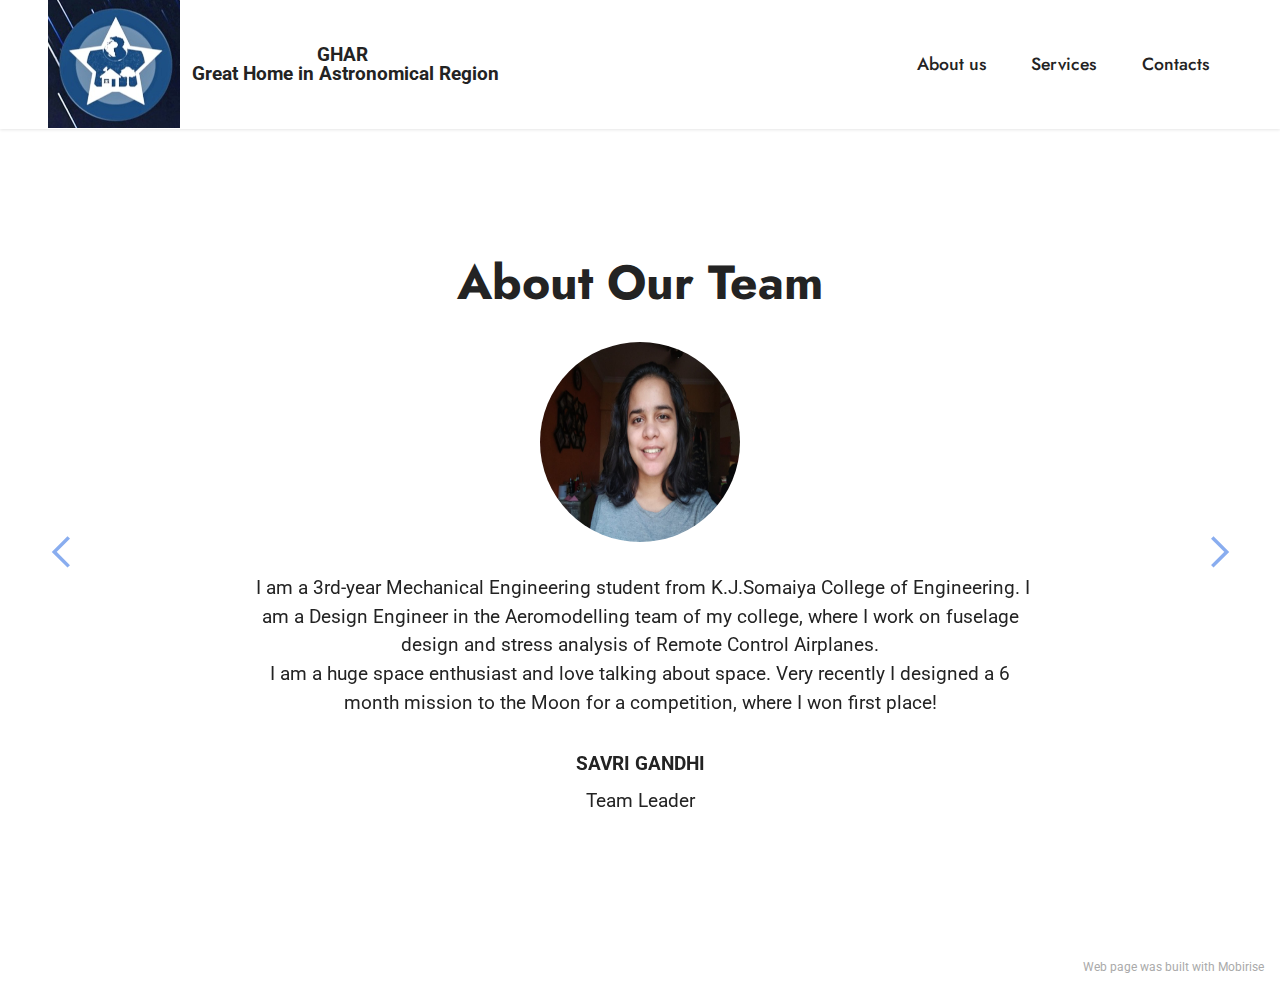
==== page1.html @ 43062a73 "first commit" ====
<!DOCTYPE html>
<html  >
<head>
  <!-- Site made with Mobirise Website Builder v5.1.4, https://mobirise.com -->
  <meta charset="UTF-8">
  <meta http-equiv="X-UA-Compatible" content="IE=edge">
  <meta name="generator" content="Mobirise v5.1.4, mobirise.com">
  <meta name="viewport" content="width=device-width, initial-scale=1, minimum-scale=1">
  <link rel="shortcut icon" href="assets/images/img-20200918.jpeg" type="image/x-icon">
  <meta name="description" content="">
  
  
  <title>About</title>
  <link rel="stylesheet" href="assets/web/assets/mobirise-icons2/mobirise2.css">
  <link rel="stylesheet" href="assets/tether/tether.min.css">
  <link rel="stylesheet" href="assets/bootstrap/css/bootstrap.min.css">
  <link rel="stylesheet" href="assets/bootstrap/css/bootstrap-grid.min.css">
  <link rel="stylesheet" href="assets/bootstrap/css/bootstrap-reboot.min.css">
  <link rel="stylesheet" href="assets/dropdown/css/style.css">
  <link rel="stylesheet" href="assets/socicon/css/styles.css">
  <link rel="stylesheet" href="assets/theme/css/style.css">
  <link rel="preload" as="style" href="assets/mobirise/css/mbr-additional.css"><link rel="stylesheet" href="assets/mobirise/css/mbr-additional.css" type="text/css">
  
  
  
  
</head>
<body>
  
  <section class="menu menu2 cid-scqDnvZBdP" once="menu" id="menu2-12">
    
    <nav class="navbar navbar-dropdown navbar-expand-lg">
        <div class="container-fluid">
            <div class="navbar-brand">
                <span class="navbar-logo">
                    <a href="index.html">
                        <img src="assets/images/img-20200918.jpeg" alt="Mobirise" style="height: 8rem;">
                    </a>
                </span>
                <span class="navbar-caption-wrap"><a class="navbar-caption text-black display-7" href="https://mobiri.se">&nbsp; &nbsp; &nbsp; &nbsp; &nbsp; &nbsp; &nbsp; &nbsp; &nbsp; &nbsp; &nbsp; &nbsp; &nbsp;GHAR<br>Great Home in Astronomical Region</a></span>
            </div>
            <button class="navbar-toggler" type="button" data-toggle="collapse" data-target="#navbarSupportedContent" aria-controls="navbarNavAltMarkup" aria-expanded="false" aria-label="Toggle navigation">
                <div class="hamburger">
                    <span></span>
                    <span></span>
                    <span></span>
                    <span></span>
                </div>
            </button>
            <div class="collapse navbar-collapse" id="navbarSupportedContent">
                <ul class="navbar-nav nav-dropdown nav-right" data-app-modern-menu="true"><li class="nav-item"><a class="nav-link link text-black text-primary display-4" href="page1.html">
                            About us</a></li>
                    <li class="nav-item"><a class="nav-link link text-black text-primary display-4" href="page4.html">
                            Services</a></li>
                    <li class="nav-item"><a class="nav-link link text-black text-primary display-4" href="page6.html">Contacts</a>
                    </li></ul>
                
                
            </div>
        </div>
    </nav>
</section>

<section class="testimonails3 carousel slide testimonials-slider cid-scqlFEYEal" data-interval="false" id="testimonials3-i">

    

    

    <div class="text-center container-fluid">
        <h3 class="mb-4 mbr-fonts-style display-2">
            <strong>About Our Team</strong></h3>

        <div class="carousel slide" role="listbox" data-pause="true" data-keyboard="false" data-ride="carousel" data-interval="8000">
            <div class="carousel-inner">
                
                
            <div class="carousel-item">
                    <div class="user col-md-8">
                        <div class="user_image">
                            <img src="assets/images/savri.jpeg" alt="">
                        </div>
                        <div class="user_text mb-4">
                            <p class="mbr-fonts-style display-7">&nbsp;I am a 3rd-year Mechanical Engineering student from K.J.Somaiya College of Engineering. I am a Design Engineer in the Aeromodelling team of my college, where I work on fuselage design and stress analysis of Remote Control Airplanes.
<br>I am a huge space enthusiast and love talking about space. Very recently I designed a 6 month mission to the Moon for a competition, where I won first place!</p>
                        </div>
                        <div class="user_name mbr-fonts-style mb-2 display-7"><strong>SAVRI GANDHI</strong></div>
                        <div class="user_desk mbr-fonts-style display-7">Team Leader</div>
                    </div>
                </div><div class="carousel-item">
                    <div class="user col-md-8">
                        <div class="user_image">
                            <img src="assets/images/shrishtee.jpg" alt="">
                        </div>
                        <div class="user_text mb-4">
                            <p class="mbr-fonts-style display-7">
                                Aerospace Engineer pass out from Jain University, Bangalore. I am an Ultimate Frisbee player and I had represented the Karnataka U22 team in 2017-18. Space has always been a fascinating subject for me and my reason behind choosing aerospace engineering. I love painting and reading and I recently started gardening too, as a hobby. I'm really looking forward to working with you guys and learn as many things as possible.
                            </p>
                        </div>
                        <div class="user_name mbr-fonts-style mb-2 display-7"><strong>SHRISHTEE DHARA</strong></div>
                        <div class="user_desk mbr-fonts-style display-7">Assistant Team Leader</div>
                    </div>
                </div><div class="carousel-item">
                    <div class="user col-md-8">
                        <div class="user_image">
                            <img src="assets/images/whatsapp-image-2020-09-19-at-11.09.50-am.jpeg" alt="">
                        </div>
                        <div class="user_text mb-4">
                            <p class="mbr-fonts-style display-7">
                                I'm an electrical and electronics engineering undergrad from GEC Thrissur. An auto enthusiast is passionate about Mathematics, Machine learning, International affairs, and Astronomy. I'm currently working on Autonomous Vehicle Research and is engaged in Tractor Design contest driven  by SAE India
                            </p>
                        </div>
                        <div class="user_name mbr-fonts-style mb-2 display-7"><strong>ABHIRAMI  K B</strong></div>
                        <div class="user_desk mbr-fonts-style display-7">Team Member
<div>
<span style="font-size: 1.2rem;">( Power Generation &amp; Distribution, Radiation Protection)</span></div></div>
                    </div>
                </div><div class="carousel-item">
                    <div class="user col-md-8">
                        <div class="user_image">
                            <img src="assets/images/arunava.jpeg" alt="">
                        </div>
                        <div class="user_text mb-4">
                            <p class="mbr-fonts-style display-7">
                                3rd-year Biotechnology Engg student from SRM Institute of Science and Technology, Chennai. I am specifically interested in Astrobiology and studying about ways to search for extraterrestrial life on other planets like Mars. I had been a member of a Rover Team in my university which takes part in rover competitions on Mars analogues like the MDRS research station at Utah. I will be excited to work on life support systems of space settlements in this internship. Really excited to work with u peeps!!
                            </p>
                        </div>
                        <div class="user_name mbr-fonts-style mb-2 display-7"><strong>ARUNAVA PODDAR</strong></div>
                        <div class="user_desk mbr-fonts-style display-7">Team Member
<div>
<span style="font-size: 1.2rem;">( ECLSS)</span></div></div>
                    </div>
                </div><div class="carousel-item">
                    <div class="user col-md-8">
                        <div class="user_image">
                            <img src="assets/images/ashish.jpg" alt="">
                        </div>
                        <div class="user_text mb-4">
                            <p class="mbr-fonts-style display-7">An engineering undergraduate persuing B.Tech&nbsp; From Shri G S Institute of Technology &amp; Science in Industrial &amp; Production engineering , Space enthusiast , Research fellow at Space Development Nexus Working On Inflatable Habitat Space as a Research Project, Space Coach at AFWERX.</p>
                        </div>
                        <div class="user_name mbr-fonts-style mb-2 display-7">
                            <strong>ASHISH SONI</strong></div>
                        <div class="user_desk mbr-fonts-style display-7">( Structure &amp; Material)</div>
                    </div>
                </div><div class="carousel-item">
                    <div class="user col-md-8">
                        <div class="user_image">
                            <img src="assets/images/chaithanya.jpeg" alt="">
                        </div>
                        <div class="user_text mb-4">
                            <p class="mbr-fonts-style display-7">
                                 Final year Aeronautical Engineering student from Dayananda Sagar College of Engineering. I always wanted to explore more about space and this is a great opportunity. I'm really excited to work with you guys!
                            </p>
                        </div>
                        <div class="user_name mbr-fonts-style mb-2 display-7"><strong>CHAITHANYA K J</strong></div>
                        <div class="user_desk mbr-fonts-style display-7">Team Member
<div>
<span style="font-size: 1.2rem;">( Design &amp; Modelling)</span></div></div>
                    </div>
                </div><div class="carousel-item">
                    <div class="user col-md-8">
                        <div class="user_image">
                            <img src="assets/images/ishan.jpg" alt="">
                        </div>
                        <div class="user_text mb-4">
                            <p class="mbr-fonts-style display-7">
                                3rd year aerospace engg. student of IITM, Chennai.Aerospace being my childhood dream, I would often wonder about a lot of things related to space, aircrafts, designing models and how the processes involved. In the past I have worked in two different drone based projects.Currently I'm working on - reconnaissance drone project, Flipkart GRiD 2.0 robotics challenge, Space settlement project. I'm very determined person and always tends to complete my projects in the best of what's possible from me.
                            </p>
                        </div>
                        <div class="user_name mbr-fonts-style mb-2 display-7"><strong>ISHAN INDURKAR</strong></div>
                        <div class="user_desk mbr-fonts-style display-7">Team Member
<div>
<span style="font-size: 1.2rem;">( Design &amp; Modelling)</span></div></div>
                    </div>
                </div><div class="carousel-item">
                    <div class="user col-md-8">
                        <div class="user_image">
                            <img src="assets/images/sahil.jpg" alt="">
                        </div>
                        <div class="user_text mb-4">
                            <p class="mbr-fonts-style display-7">&nbsp;Aerospace is my choice of Profession. Writing is my Passion. Quizzing is my DNA. A Hard-Core Bibliophile I am. Basketball is my Diversion from this realm. Enabled by Poetries and Curiosity, to work ceaselessly, in the pursuit of my dreams.
<br>To Infinity and Beyond.</p>
                        </div>
                        <div class="user_name mbr-fonts-style mb-2 display-7"><strong>SAHIL CHANDEL</strong></div>
                        <div class="user_desk mbr-fonts-style display-7">Team Member
<div>
<span style="font-size: 1.2rem;">( Power Generation &amp; Distribution, Radiation Protection)</span></div></div>
                    </div>
                </div><div class="carousel-item">
                    <div class="user col-md-8">
                        <div class="user_image">
                            <img src="assets/images/saksham.jpg" alt="">
                        </div>
                        <div class="user_text mb-4">
                            <p class="mbr-fonts-style display-7">
                                Chemical Engineering undergrad from BIT Mesra. I am a photography hobbyist and creative enthusiast and find interest in employing the same wherever possible. Looking at the moon and stars and shooting it through my DSLR is always an intriguing activity for me. I had always been fascinated by space in my childhood, through this project I seek to revisit the same and attain valuable learning. Highly excited to be a part of and to work with the team!
                            </p>
                        </div>
                        <div class="user_name mbr-fonts-style mb-2 display-7"><strong>SAKSHAM SEHGAL</strong></div>
                        <div class="user_desk mbr-fonts-style display-7">Team Member
<div>
<span style="font-size: 1.2rem;">( ECLSS )</span></div></div>
                    </div>
                </div><div class="carousel-item">
                    <div class="user col-md-8">
                        <div class="user_image">
                            <img src="assets/images/sanjay.jpeg" alt="">
                        </div>
                        <div class="user_text mb-4">
                            <p class="mbr-fonts-style display-7">
                                3rd-year Aerospace Engineering Undergraduate student. Anything related to Space has always been special to me. Space has always baffled me and amazed me at the same time. An Avid Cricket Fan loves to Play &amp; Watch
                            </p>
                        </div>
                        <div class="user_name mbr-fonts-style mb-2 display-7"><strong>SANJAY RAGAVENDRA</strong></div>
                        <div class="user_desk mbr-fonts-style display-7">Team Member
<div>
<span style="font-size: 1.2rem;">( Structure &amp; Material)</span></div></div>
                    </div>
                </div><div class="carousel-item">
                    <div class="user col-md-8">
                        <div class="user_image">
                            <img src="assets/images/whatsapp-image-2020-09-19-at-2.46.21-pm.jpeg" alt="">
                        </div>
                        <div class="user_text mb-4">
                            <p class="mbr-fonts-style display-7">
                                Internal Mentor at GHAR, and Trainer at Space Society of Education Research &amp; Development.
                            </p>
                        </div>
                        <div class="user_name mbr-fonts-style mb-2 display-7">
                            <strong>MAHESH P S</strong></div>
                        <div class="user_desk mbr-fonts-style display-7">
                            Mentor</div>
                    </div>
                </div><div class="carousel-item">
                    <div class="user col-md-8">
                        <div class="user_image">
                            <img src="assets/images/whatsapp-image-2020-10-04-at-1.12.18-am-1.jpeg" alt="">
                        </div>
                        <div class="user_text mb-4">
                            <p class="mbr-fonts-style display-7">
                                External Mentor at GHAR, and trainer at  Space Society of Education Research &amp; Development.
                            </p>
                        </div>
                        <div class="user_name mbr-fonts-style mb-2 display-7">
                            <strong>MANISHA SHAIKH</strong></div>
                        <div class="user_desk mbr-fonts-style display-7">
                            Mentor</div>
                    </div>
                </div></div>

            <div class="carousel-controls">
                <a class="carousel-control-prev" role="button" data-slide="prev">
                    <span aria-hidden="true" class="mobi-mbri mobi-mbri-arrow-prev mbr-iconfont"></span>
                    <span class="sr-only">Previous</span>
                </a>

                <a class="carousel-control-next" role="button" data-slide="next">
                    <span aria-hidden="true" class="mobi-mbri mobi-mbri-arrow-next mbr-iconfont"></span>
                    <span class="sr-only">Next</span>
                </a>
            </div>
        </div>
    </div>
</section><section style="background-color: #fff; font-family: -apple-system, BlinkMacSystemFont, 'Segoe UI', 'Roboto', 'Helvetica Neue', Arial, sans-serif; color:#aaa; font-size:12px; padding: 0; align-items: center; display: flex;"><a href="https://mobirise.site/d" style="flex: 1 1; height: 3rem; padding-left: 1rem;"></a><p style="flex: 0 0 auto; margin:0; padding-right:1rem;">Web page was <a href="https://mobirise.site/h" style="color:#aaa;">built with</a> Mobirise</p></section><script src="assets/web/assets/jquery/jquery.min.js"></script>  <script src="assets/popper/popper.min.js"></script>  <script src="assets/tether/tether.min.js"></script>  <script src="assets/bootstrap/js/bootstrap.min.js"></script>  <script src="assets/smoothscroll/smooth-scroll.js"></script>  <script src="assets/bootstrapcarouselswipe/bootstrap-carousel-swipe.js"></script>  <script src="assets/mbr-testimonials-slider/mbr-testimonials-slider.js"></script>  <script src="assets/dropdown/js/nav-dropdown.js"></script>  <script src="assets/dropdown/js/navbar-dropdown.js"></script>  <script src="assets/touchswipe/jquery.touch-swipe.min.js"></script>  <script src="assets/theme/js/script.js"></script>  
  
  
</body>
</html>
---- assets/web/assets/mobirise-icons2/mobirise2.css ----
@font-face {
  font-family: 'Moririse2';
  font-display: swap;
  src:  url('mobirise2.eot?f2bix4');
  src:  url('mobirise2.eot?f2bix4#iefix') format('embedded-opentype'),
    url('mobirise2.ttf?f2bix4') format('truetype'),
    url('mobirise2.woff?f2bix4') format('woff'),
    url('mobirise2.svg?f2bix4#mobirise2') format('svg');
  font-weight: normal;
  font-style: normal;
}

[class^="mobi-"], [class*=" mobi-"] {
  /* use !important to prevent issues with browser extensions that change fonts */
  font-family: 'Moririse2' !important;
  speak: none;
  font-style: normal;
  font-weight: normal;
  font-variant: normal;
  text-transform: none;
  line-height: 1;

  /* Better Font Rendering =========== */
  -webkit-font-smoothing: antialiased;
  -moz-osx-font-smoothing: grayscale;
}

.mobi-mbri-add-submenu:before {
  content: "\e900";
}
.mobi-mbri-alert:before {
  content: "\e901";
}
.mobi-mbri-align-center:before {
  content: "\e902";
}
.mobi-mbri-align-justify:before {
  content: "\e903";
}
.mobi-mbri-align-left:before {
  content: "\e904";
}
.mobi-mbri-align-right:before {
  content: "\e905";
}
.mobi-mbri-android:before {
  content: "\e906";
}
.mobi-mbri-apple:before {
  content: "\e907";
}
.mobi-mbri-arrow-down:before {
  content: "\e908";
}
.mobi-mbri-arrow-next:before {
  content: "\e909";
}
.mobi-mbri-arrow-prev:before {
  content: "\e90a";
}
.mobi-mbri-arrow-up:before {
  content: "\e90b";
}
.mobi-mbri-bold:before {
  content: "\e90c";
}
.mobi-mbri-bookmark:before {
  content: "\e90d";
}
.mobi-mbri-bootstrap:before {
  content: "\e90e";
}
.mobi-mbri-briefcase:before {
  content: "\e90f";
}
.mobi-mbri-browse:before {
  content: "\e910";
}
.mobi-mbri-bulleted-list:before {
  content: "\e911";
}
.mobi-mbri-calendar:before {
  content: "\e912";
}
.mobi-mbri-camera:before {
  content: "\e913";
}
.mobi-mbri-cart-add:before {
  content: "\e914";
}
.mobi-mbri-cart-full:before {
  content: "\e915";
}
.mobi-mbri-cash:before {
  content: "\e916";
}
.mobi-mbri-change-style:before {
  content: "\e917";
}
.mobi-mbri-chat:before {
  content: "\e918";
}
.mobi-mbri-clock:before {
  content: "\e919";
}
.mobi-mbri-close:before {
  content: "\e91a";
}
.mobi-mbri-cloud:before {
  content: "\e91b";
}
.mobi-mbri-code:before {
  content: "\e91c";
}
.mobi-mbri-contact-form:before {
  content: "\e91d";
}
.mobi-mbri-credit-card:before {
  content: "\e91e";
}
.mobi-mbri-cursor-click:before {
  content: "\e91f";
}
.mobi-mbri-cust-feedback:before {
  content: "\e920";
}
.mobi-mbri-database:before {
  content: "\e921";
}
.mobi-mbri-delivery:before {
  content: "\e922";
}
.mobi-mbri-desktop:before {
  content: "\e923";
}
.mobi-mbri-devices:before {
  content: "\e924";
}
.mobi-mbri-down:before {
  content: "\e925";
}
.mobi-mbri-download-2:before {
  content: "\e926";
}
.mobi-mbri-download:before {
  content: "\e927";
}
.mobi-mbri-drag-n-drop-2:before {
  content: "\e928";
}
.mobi-mbri-drag-n-drop:before {
  content: "\e929";
}
.mobi-mbri-edit-2:before {
  content: "\e92a";
}
.mobi-mbri-edit:before {
  content: "\e92b";
}
.mobi-mbri-error:before {
  content: "\e92c";
}
.mobi-mbri-extension:before {
  content: "\e92d";
}
.mobi-mbri-features:before {
  content: "\e92e";
}
.mobi-mbri-file:before {
  content: "\e92f";
}
.mobi-mbri-flag:before {
  content: "\e930";
}
.mobi-mbri-folder:before {
  content: "\e931";
}
.mobi-mbri-gift:before {
  content: "\e932";
}
.mobi-mbri-github:before {
  content: "\e933";
}
.mobi-mbri-globe-2:before {
  content: "\e934";
}
.mobi-mbri-globe:before {
  content: "\e935";
}
.mobi-mbri-growing-chart:before {
  content: "\e936";
}
.mobi-mbri-hearth:before {
  content: "\e937";
}
.mobi-mbri-help:before {
  content: "\e938";
}
.mobi-mbri-home:before {
  content: "\e939";
}
.mobi-mbri-hot-cup:before {
  content: "\e93a";
}
.mobi-mbri-idea:before {
  content: "\e93b";
}
.mobi-mbri-image-gallery:before {
  content: "\e93c";
}
.mobi-mbri-image-slider:before {
  content: "\e93d";
}
.mobi-mbri-info:before {
  content: "\e93e";
}
.mobi-mbri-italic:before {
  content: "\e93f";
}
.mobi-mbri-key:before {
  content: "\e940";
}
.mobi-mbri-laptop:before {
  content: "\e941";
}
.mobi-mbri-layers:before {
  content: "\e942";
}
.mobi-mbri-left-right:before {
  content: "\e943";
}
.mobi-mbri-left:before {
  content: "\e944";
}
.mobi-mbri-letter:before {
  content: "\e945";
}
.mobi-mbri-like:before {
  content: "\e946";
}
.mobi-mbri-link:before {
  content: "\e947";
}
.mobi-mbri-lock:before {
  content: "\e948";
}
.mobi-mbri-login:before {
  content: "\e949";
}
.mobi-mbri-logout:before {
  content: "\e94a";
}
.mobi-mbri-magic-stick:before {
  content: "\e94b";
}
.mobi-mbri-map-pin:before {
  content: "\e94c";
}
.mobi-mbri-menu:before {
  content: "\e94d";
}
.mobi-mbri-mobile-2:before {
  content: "\e94e";
}
.mobi-mbri-mobile-horizontal:before {
  content: "\e94f";
}
.mobi-mbri-mobile:before {
  content: "\e950";
}
.mobi-mbri-mobirise:before {
  content: "\e951";
}
.mobi-mbri-more-horizontal:before {
  content: "\e952";
}
.mobi-mbri-more-vertical:before {
  content: "\e953";
}
.mobi-mbri-music:before {
  content: "\e954";
}
.mobi-mbri-new-file:before {
  content: "\e955";
}
.mobi-mbri-numbered-list:before {
  content: "\e956";
}
.mobi-mbri-opened-folder:before {
  content: "\e957";
}
.mobi-mbri-pages:before {
  content: "\e958";
}
.mobi-mbri-paper-plane:before {
  content: "\e959";
}
.mobi-mbri-paperclip:before {
  content: "\e95a";
}
.mobi-mbri-phone:before {
  content: "\e95b";
}
.mobi-mbri-photo:before {
  content: "\e95c";
}
.mobi-mbri-photos:before {
  content: "\e95d";
}
.mobi-mbri-pin:before {
  content: "\e95e";
}
.mobi-mbri-play:before {
  content: "\e95f";
}
.mobi-mbri-plus:before {
  content: "\e960";
}
.mobi-mbri-preview:before {
  content: "\e961";
}
.mobi-mbri-print:before {
  content: "\e962";
}
.mobi-mbri-protect:before {
  content: "\e963";
}
.mobi-mbri-question:before {
  content: "\e964";
}
.mobi-mbri-quote-left:before {
  content: "\e965";
}
.mobi-mbri-quote-right:before {
  content: "\e966";
}
.mobi-mbri-redo:before {
  content: "\e967";
}
.mobi-mbri-refresh:before {
  content: "\e968";
}
.mobi-mbri-responsive-2:before {
  content: "\e969";
}
.mobi-mbri-responsive:before {
  content: "\e96a";
}
.mobi-mbri-right:before {
  content: "\e96b";
}
.mobi-mbri-rocket:before {
  content: "\e96c";
}
.mobi-mbri-sad-face:before {
  content: "\e96d";
}
.mobi-mbri-sale:before {
  content: "\e96e";
}
.mobi-mbri-save:before {
  content: "\e96f";
}
.mobi-mbri-search:before {
  content: "\e970";
}
.mobi-mbri-setting-2:before {
  content: "\e971";
}
.mobi-mbri-setting-3:before {
  content: "\e972";
}
.mobi-mbri-setting:before {
  content: "\e973";
}
.mobi-mbri-share:before {
  content: "\e974";
}
.mobi-mbri-shopping-bag:before {
  content: "\e975";
}
.mobi-mbri-shopping-basket:before {
  content: "\e976";
}
.mobi-mbri-shopping-cart:before {
  content: "\e977";
}
.mobi-mbri-sites:before {
  content: "\e978";
}
.mobi-mbri-smile-face:before {
  content: "\e979";
}
.mobi-mbri-speed:before {
  content: "\e97a";
}
.mobi-mbri-star:before {
  content: "\e97b";
}
.mobi-mbri-success:before {
  content: "\e97c";
}
.mobi-mbri-sun:before {
  content: "\e97d";
}
.mobi-mbri-sun2:before {
  content: "\e97e";
}
.mobi-mbri-tablet-vertical:before {
  content: "\e97f";
}
.mobi-mbri-tablet:before {
  content: "\e980";
}
.mobi-mbri-target:before {
  content: "\e981";
}
.mobi-mbri-timer:before {
  content: "\e982";
}
.mobi-mbri-to-ftp:before {
  content: "\e983";
}
.mobi-mbri-to-local-drive:before {
  content: "\e984";
}
.mobi-mbri-touch-swipe:before {
  content: "\e985";
}
.mobi-mbri-touch:before {
  content: "\e986";
}
.mobi-mbri-trash:before {
  content: "\e987";
}
.mobi-mbri-underline:before {
  content: "\e988";
}
.mobi-mbri-undo:before {
  content: "\e989";
}
.mobi-mbri-unlink:before {
  content: "\e98a";
}
.mobi-mbri-unlock:before {
  content: "\e98b";
}
.mobi-mbri-up-down:before {
  content: "\e98c";
}
.mobi-mbri-up:before {
  content: "\e98d";
}
.mobi-mbri-update:before {
  content: "\e98e";
}
.mobi-mbri-upload-2:before {
  content: "\e98f";
}
.mobi-mbri-upload:before {
  content: "\e990";
}
.mobi-mbri-user-2:before {
  content: "\e991";
}
.mobi-mbri-user:before {
  content: "\e992";
}
.mobi-mbri-users:before {
  content: "\e993";
}
.mobi-mbri-video-play:before {
  content: "\e994";
}
.mobi-mbri-video:before {
  content: "\e995";
}
.mobi-mbri-watch:before {
  content: "\e996";
}
.mobi-mbri-website-theme-2:before {
  content: "\e997";
}
.mobi-mbri-website-theme:before {
  content: "\e998";
}
.mobi-mbri-wifi:before {
  content: "\e999";
}
.mobi-mbri-windows:before {
  content: "\e99a";
}
.mobi-mbri-zoom-in:before {
  content: "\e99b";
}
.mobi-mbri-zoom-out:before {
  content: "\e99c";
}
---- assets/dropdown/css/style.css ----
.navbar-dropdown {
  left: 0;
  padding: 0;
  position: absolute;
  right: 0;
  top: 0;
  transition: all 0.45s ease;
  z-index: 1030;
  background: #282828; }
  .navbar-dropdown .navbar-logo {
    margin-right: 0.8rem;
    transition: margin 0.3s ease-in-out;
    vertical-align: middle; }
    .navbar-dropdown .navbar-logo img {
      height: 3.125rem;
      transition: all 0.3s ease-in-out; }
    .navbar-dropdown .navbar-logo.mbr-iconfont {
      font-size: 3.125rem;
      line-height: 3.125rem; }
  .navbar-dropdown .navbar-caption {
    font-weight: 700;
    white-space: normal;
    vertical-align: -4px;
    line-height: 3.125rem !important; }
    .navbar-dropdown .navbar-caption, .navbar-dropdown .navbar-caption:hover {
      color: inherit;
      text-decoration: none; }
  .navbar-dropdown .mbr-iconfont + .navbar-caption {
    vertical-align: -1px; }
  .navbar-dropdown.navbar-fixed-top {
    position: fixed; }
  .navbar-dropdown .navbar-brand span {
    vertical-align: -4px; }
  .navbar-dropdown.bg-color.transparent {
    background: none; }
  .navbar-dropdown.navbar-short .navbar-brand {
    padding: 0.625rem 0; }
    .navbar-dropdown.navbar-short .navbar-brand span {
      vertical-align: -1px; }
  .navbar-dropdown.navbar-short .navbar-caption {
    line-height: 2.375rem !important;
    vertical-align: -2px; }
  .navbar-dropdown.navbar-short .navbar-logo {
    margin-right: 0.5rem; }
    .navbar-dropdown.navbar-short .navbar-logo img {
      height: 2.375rem; }
    .navbar-dropdown.navbar-short .navbar-logo.mbr-iconfont {
      font-size: 2.375rem;
      line-height: 2.375rem; }
  .navbar-dropdown.navbar-short .mbr-table-cell {
    height: 3.625rem; }
  .navbar-dropdown .navbar-close {
    left: 0.6875rem;
    position: fixed;
    top: 0.75rem;
    z-index: 1000; }
  .navbar-dropdown .hamburger-icon {
    content: "";
    display: inline-block;
    vertical-align: middle;
    width: 16px;
    -webkit-box-shadow: 0 -6px 0 1px #282828,0 0 0 1px #282828,0 6px 0 1px #282828;
    -moz-box-shadow: 0 -6px 0 1px #282828,0 0 0 1px #282828,0 6px 0 1px #282828;
    box-shadow: 0 -6px 0 1px #282828,0 0 0 1px #282828,0 6px 0 1px #282828; }

.dropdown-menu .dropdown-toggle[data-toggle="dropdown-submenu"]::after {
  border-bottom: 0.35em solid transparent;
  border-left: 0.35em solid;
  border-right: 0;
  border-top: 0.35em solid transparent;
  margin-left: 0.3rem; }

.dropdown-menu .dropdown-item:focus {
  outline: 0; }

.nav-dropdown {
  font-size: 0.75rem;
  font-weight: 500;
  height: auto !important; }
  .nav-dropdown .nav-btn {
    padding-left: 1rem; }
  .nav-dropdown .link {
    margin: .667em 1.667em;
    font-weight: 500;
    padding: 0;
    transition: color .2s ease-in-out; }
    .nav-dropdown .link.dropdown-toggle {
      margin-right: 2.583em; }
      .nav-dropdown .link.dropdown-toggle::after {
        margin-left: .25rem;
        border-top: 0.35em solid;
        border-right: 0.35em solid transparent;
        border-left: 0.35em solid transparent;
        border-bottom: 0; }
      .nav-dropdown .link.dropdown-toggle[aria-expanded="true"] {
        margin: 0;
        padding: 0.667em 3.263em  0.667em 1.667em; }
  .nav-dropdown .link::after,
  .nav-dropdown .dropdown-item::after {
    color: inherit; }
  .nav-dropdown .btn {
    font-size: 0.75rem;
    font-weight: 700;
    letter-spacing: 0;
    margin-bottom: 0;
    padding-left: 1.25rem;
    padding-right: 1.25rem; }
  .nav-dropdown .dropdown-menu {
    border-radius: 0;
    border: 0;
    left: 0;
    margin: 0;
    padding-bottom: 1.25rem;
    padding-top: 1.25rem;
    position: relative; }
  .nav-dropdown .dropdown-submenu {
    margin-left: 0.125rem;
    top: 0; }
  .nav-dropdown .dropdown-item {
    font-weight: 500;
    line-height: 2;
    padding: 0.3846em 4.615em 0.3846em 1.5385em;
    position: relative;
    transition: color .2s ease-in-out, background-color .2s ease-in-out; }
    .nav-dropdown .dropdown-item::after {
      margin-top: -0.3077em;
      position: absolute;
      right: 1.1538em;
      top: 50%; }
    .nav-dropdown .dropdown-item:focus, .nav-dropdown .dropdown-item:hover {
      background: none; }

@media (max-width: 767px) {
  .nav-dropdown.navbar-toggleable-sm {
    bottom: 0;
    display: none;
    left: 0;
    overflow-x: hidden;
    position: fixed;
    top: 0;
    transform: translateX(-100%);
    -ms-transform: translateX(-100%);
    -webkit-transform: translateX(-100%);
    width: 18.75rem;
    z-index: 999; } }
.nav-dropdown.navbar-toggleable-xl {
  bottom: 0;
  display: none;
  left: 0;
  overflow-x: hidden;
  position: fixed;
  top: 0;
  transform: translateX(-100%);
  -ms-transform: translateX(-100%);
  -webkit-transform: translateX(-100%);
  width: 18.75rem;
  z-index: 999; }

.nav-dropdown-sm {
  display: block !important;
  overflow-x: hidden;
  overflow: auto;
  padding-top: 3.875rem; }
  .nav-dropdown-sm::after {
    content: "";
    display: block;
    height: 3rem;
    width: 100%; }
  .nav-dropdown-sm.collapse.in ~ .navbar-close {
    display: block !important; }
  .nav-dropdown-sm.collapsing, .nav-dropdown-sm.collapse.in {
    transform: translateX(0);
    -ms-transform: translateX(0);
    -webkit-transform: translateX(0);
    transition: all 0.25s ease-out;
    -webkit-transition: all 0.25s ease-out;
    background: #282828; }
  .nav-dropdown-sm.collapsing[aria-expanded="false"] {
    transform: translateX(-100%);
    -ms-transform: translateX(-100%);
    -webkit-transform: translateX(-100%); }
  .nav-dropdown-sm .nav-item {
    display: block;
    margin-left: 0 !important;
    padding-left: 0; }
  .nav-dropdown-sm .link,
  .nav-dropdown-sm .dropdown-item {
    border-top: 1px dotted rgba(255, 255, 255, 0.1);
    font-size: 0.8125rem;
    line-height: 1.6;
    margin: 0 !important;
    padding: 0.875rem 2.4rem 0.875rem 1.5625rem !important;
    position: relative;
    white-space: normal; }
    .nav-dropdown-sm .link:focus, .nav-dropdown-sm .link:hover,
    .nav-dropdown-sm .dropdown-item:focus,
    .nav-dropdown-sm .dropdown-item:hover {
      background: rgba(0, 0, 0, 0.2) !important;
      color: #c0a375; }
  .nav-dropdown-sm .nav-btn {
    position: relative;
    padding: 1.5625rem 1.5625rem 0 1.5625rem; }
    .nav-dropdown-sm .nav-btn::before {
      border-top: 1px dotted rgba(255, 255, 255, 0.1);
      content: "";
      left: 0;
      position: absolute;
      top: 0;
      width: 100%; }
    .nav-dropdown-sm .nav-btn + .nav-btn {
      padding-top: 0.625rem; }
      .nav-dropdown-sm .nav-btn + .nav-btn::before {
        display: none; }
  .nav-dropdown-sm .btn {
    padding: 0.625rem 0; }
  .nav-dropdown-sm .dropdown-toggle[data-toggle="dropdown-submenu"]::after {
    margin-left: .25rem;
    border-top: 0.35em solid;
    border-right: 0.35em solid transparent;
    border-left: 0.35em solid transparent;
    border-bottom: 0; }
  .nav-dropdown-sm .dropdown-toggle[data-toggle="dropdown-submenu"][aria-expanded="true"]::after {
    border-top: 0;
    border-right: 0.35em solid transparent;
    border-left: 0.35em solid transparent;
    border-bottom: 0.35em solid; }
  .nav-dropdown-sm .dropdown-menu {
    margin: 0;
    padding: 0;
    position: relative;
    top: 0;
    left: 0;
    width: 100%;
    border: 0;
    float: none;
    border-radius: 0;
    background: none; }
  .nav-dropdown-sm .dropdown-submenu {
    left: 100%;
    margin-left: 0.125rem;
    margin-top: -1.25rem;
    top: 0; }

.navbar-toggleable-sm .nav-dropdown .dropdown-menu {
  position: absolute; }

.navbar-toggleable-sm .nav-dropdown .dropdown-submenu {
  left: 100%;
  margin-left: 0.125rem;
  margin-top: -1.25rem;
  top: 0; }

.navbar-toggleable-sm.opened .nav-dropdown .dropdown-menu {
  position: relative; }

.navbar-toggleable-sm.opened .nav-dropdown .dropdown-submenu {
  left: 0;
  margin-left: 00rem;
  margin-top: 0rem;
  top: 0; }

.is-builder .nav-dropdown.collapsing {
  transition: none !important; }

/*# sourceMappingURL=style.css.map */
---- assets/socicon/css/styles.css ----
@charset "UTF-8";

@font-face {
  font-family: 'Socicon';
  src:  url('../fonts/socicon.eot');
  src:  url('../fonts/socicon.eot?#iefix') format('embedded-opentype'),
    url('../fonts/socicon.woff2') format('woff2'),
    url('../fonts/socicon.ttf') format('truetype'),
    url('../fonts/socicon.woff') format('woff'),
    url('../fonts/socicon.svg#socicon') format('svg');
  font-weight: normal;
  font-style: normal;
}

[data-icon]:before {
  font-family: "socicon" !important;
  content: attr(data-icon);
  font-style: normal !important;
  font-weight: normal !important;
  font-variant: normal !important;
  text-transform: none !important;
  speak: none;
  line-height: 1;
  -webkit-font-smoothing: antialiased;
  -moz-osx-font-smoothing: grayscale;
}

[class^="socicon-"], [class*=" socicon-"] {
  /* use !important to prevent issues with browser extensions that change fonts */
  font-family: 'Socicon' !important;
  speak: none;
  font-style: normal;
  font-weight: normal;
  font-variant: normal;
  text-transform: none;
  line-height: 1;

  /* Better Font Rendering =========== */
  -webkit-font-smoothing: antialiased;
  -moz-osx-font-smoothing: grayscale;
}

.socicon-eitaa:before {
  content: "\e97c";
}
.socicon-soroush:before {
  content: "\e97d";
}
.socicon-bale:before {
  content: "\e97e";
}
.socicon-zazzle:before {
  content: "\e97b";
}
.socicon-society6:before {
  content: "\e97a";
}
.socicon-redbubble:before {
  content: "\e979";
}
.socicon-avvo:before {
  content: "\e978";
}
.socicon-stitcher:before {
  content: "\e977";
}
.socicon-googlehangouts:before {
  content: "\e974";
}
.socicon-dlive:before {
  content: "\e975";
}
.socicon-vsco:before {
  content: "\e976";
}
.socicon-flipboard:before {
  content: "\e973";
}
.socicon-ubuntu:before {
  content: "\e958";
}
.socicon-artstation:before {
  content: "\e959";
}
.socicon-invision:before {
  content: "\e95a";
}
.socicon-torial:before {
  content: "\e95b";
}
.socicon-collectorz:before {
  content: "\e95c";
}
.socicon-seenthis:before {
  content: "\e95d";
}
.socicon-googleplaymusic:before {
  content: "\e95e";
}
.socicon-debian:before {
  content: "\e95f";
}
.socicon-filmfreeway:before {
  content: "\e960";
}
.socicon-gnome:before {
  content: "\e961";
}
.socicon-itchio:before {
  content: "\e962";
}
.socicon-jamendo:before {
  content: "\e963";
}
.socicon-mix:before {
  content: "\e964";
}
.socicon-sharepoint:before {
  content: "\e965";
}
.socicon-tinder:before {
  content: "\e966";
}
.socicon-windguru:before {
  content: "\e967";
}
.socicon-cdbaby:before {
  content: "\e968";
}
.socicon-elementaryos:before {
  content: "\e969";
}
.socicon-stage32:before {
  content: "\e96a";
}
.socicon-tiktok:before {
  content: "\e96b";
}
.socicon-gitter:before {
  content: "\e96c";
}
.socicon-letterboxd:before {
  content: "\e96d";
}
.socicon-threema:before {
  content: "\e96e";
}
.socicon-splice:before {
  content: "\e96f";
}
.socicon-metapop:before {
  content: "\e970";
}
.socicon-naver:before {
  content: "\e971";
}
.socicon-remote:before {
  content: "\e972";
}
.socicon-internet:before {
  content: "\e957";
}
.socicon-moddb:before {
  content: "\e94b";
}
.socicon-indiedb:before {
  content: "\e94c";
}
.socicon-traxsource:before {
  content: "\e94d";
}
.socicon-gamefor:before {
  content: "\e94e";
}
.socicon-pixiv:before {
  content: "\e94f";
}
.socicon-myanimelist:before {
  content: "\e950";
}
.socicon-blackberry:before {
  content: "\e951";
}
.socicon-wickr:before {
  content: "\e952";
}
.socicon-spip:before {
  content: "\e953";
}
.socicon-napster:before {
  content: "\e954";
}
.socicon-beatport:before {
  content: "\e955";
}
.socicon-hackerone:before {
  content: "\e956";
}
.socicon-hackernews:before {
  content: "\e946";
}
.socicon-smashwords:before {
  content: "\e947";
}
.socicon-kobo:before {
  content: "\e948";
}
.socicon-bookbub:before {
  content: "\e949";
}
.socicon-mailru:before {
  content: "\e94a";
}
.socicon-gitlab:before {
  content: "\e945";
}
.socicon-instructables:before {
  content: "\e944";
}
.socicon-portfolio:before {
  content: "\e943";
}
.socicon-codered:before {
  content: "\e940";
}
.socicon-origin:before {
  content: "\e941";
}
.socicon-nextdoor:before {
  content: "\e942";
}
.socicon-udemy:before {
  content: "\e93f";
}
.socicon-livemaster:before {
  content: "\e93e";
}
.socicon-crunchbase:before {
  content: "\e93b";
}
.socicon-homefy:before {
  content: "\e93c";
}
.socicon-calendly:before {
  content: "\e93d";
}
.socicon-realtor:before {
  content: "\e90f";
}
.socicon-tidal:before {
  content: "\e910";
}
.socicon-qobuz:before {
  content: "\e911";
}
.socicon-natgeo:before {
  content: "\e912";
}
.socicon-mastodon:before {
  content: "\e913";
}
.socicon-unsplash:before {
  content: "\e914";
}
.socicon-homeadvisor:before {
  content: "\e915";
}
.socicon-angieslist:before {
  content: "\e916";
}
.socicon-codepen:before {
  content: "\e917";
}
.socicon-slack:before {
  content: "\e918";
}
.socicon-openaigym:before {
  content: "\e919";
}
.socicon-logmein:before {
  content: "\e91a";
}
.socicon-fiverr:before {
  content: "\e91b";
}
.socicon-gotomeeting:before {
  content: "\e91c";
}
.socicon-aliexpress:before {
  content: "\e91d";
}
.socicon-guru:before {
  content: "\e91e";
}
.socicon-appstore:before {
  content: "\e91f";
}
.socicon-homes:before {
  content: "\e920";
}
.socicon-zoom:before {
  content: "\e921";
}
.socicon-alibaba:before {
  content: "\e922";
}
.socicon-craigslist:before {
  content: "\e923";
}
.socicon-wix:before {
  content: "\e924";
}
.socicon-redfin:before {
  content: "\e925";
}
.socicon-googlecalendar:before {
  content: "\e926";
}
.socicon-shopify:before {
  content: "\e927";
}
.socicon-freelancer:before {
  content: "\e928";
}
.socicon-seedrs:before {
  content: "\e929";
}
.socicon-bing:before {
  content: "\e92a";
}
.socicon-doodle:before {
  content: "\e92b";
}
.socicon-bonanza:before {
  content: "\e92c";
}
.socicon-squarespace:before {
  content: "\e92d";
}
.socicon-toptal:before {
  content: "\e92e";
}
.socicon-gust:before {
  content: "\e92f";
}
.socicon-ask:before {
  content: "\e930";
}
.socicon-trulia:before {
  content: "\e931";
}
.socicon-loomly:before {
  content: "\e932";
}
.socicon-ghost:before {
  content: "\e933";
}
.socicon-upwork:before {
  content: "\e934";
}
.socicon-fundable:before {
  content: "\e935";
}
.socicon-booking:before {
  content: "\e936";
}
.socicon-googlemaps:before {
  content: "\e937";
}
.socicon-zillow:before {
  content: "\e938";
}
.socicon-niconico:before {
  content: "\e939";
}
.socicon-toneden:before {
  content: "\e93a";
}
.socicon-augment:before {
  content: "\e908";
}
.socicon-bitbucket:before {
  content: "\e909";
}
.socicon-fyuse:before {
  content: "\e90a";
}
.socicon-yt-gaming:before {
  content: "\e90b";
}
.socicon-sketchfab:before {
  content: "\e90c";
}
.socicon-mobcrush:before {
  content: "\e90d";
}
.socicon-microsoft:before {
  content: "\e90e";
}
.socicon-pandora:before {
  content: "\e907";
}
.socicon-messenger:before {
  content: "\e906";
}
.socicon-gamewisp:before {
  content: "\e905";
}
.socicon-bloglovin:before {
  content: "\e904";
}
.socicon-tunein:before {
  content: "\e903";
}
.socicon-gamejolt:before {
  content: "\e901";
}
.socicon-trello:before {
  content: "\e902";
}
.socicon-spreadshirt:before {
  content: "\e900";
}
.socicon-500px:before {
  content: "\e000";
}
.socicon-8tracks:before {
  content: "\e001";
}
.socicon-airbnb:before {
  content: "\e002";
}
.socicon-alliance:before {
  content: "\e003";
}
.socicon-amazon:before {
  content: "\e004";
}
.socicon-amplement:before {
  content: "\e005";
}
.socicon-android:before {
  content: "\e006";
}
.socicon-angellist:before {
  content: "\e007";
}
.socicon-apple:before {
  content: "\e008";
}
.socicon-appnet:before {
  content: "\e009";
}
.socicon-baidu:before {
  content: "\e00a";
}
.socicon-bandcamp:before {
  content: "\e00b";
}
.socicon-battlenet:before {
  content: "\e00c";
}
.socicon-mixer:before {
  content: "\e00d";
}
.socicon-bebee:before {
  content: "\e00e";
}
.socicon-bebo:before {
  content: "\e00f";
}
.socicon-behance:before {
  content: "\e010";
}
.socicon-blizzard:before {
  content: "\e011";
}
.socicon-blogger:before {
  content: "\e012";
}
.socicon-buffer:before {
  content: "\e013";
}
.socicon-chrome:before {
  content: "\e014";
}
.socicon-coderwall:before {
  content: "\e015";
}
.socicon-curse:before {
  content: "\e016";
}
.socicon-dailymotion:before {
  content: "\e017";
}
.socicon-deezer:before {
  content: "\e018";
}
.socicon-delicious:before {
  content: "\e019";
}
.socicon-deviantart:before {
  content: "\e01a";
}
.socicon-diablo:before {
  content: "\e01b";
}
.socicon-digg:before {
  content: "\e01c";
}
.socicon-discord:before {
  content: "\e01d";
}
.socicon-disqus:before {
  content: "\e01e";
}
.socicon-douban:before {
  content: "\e01f";
}
.socicon-draugiem:before {
  content: "\e020";
}
.socicon-dribbble:before {
  content: "\e021";
}
.socicon-drupal:before {
  content: "\e022";
}
.socicon-ebay:before {
  content: "\e023";
}
.socicon-ello:before {
  content: "\e024";
}
.socicon-endomodo:before {
  content: "\e025";
}
.socicon-envato:before {
  content: "\e026";
}
.socicon-etsy:before {
  content: "\e027";
}
.socicon-facebook:before {
  content: "\e028";
}
.socicon-feedburner:before {
  content: "\e029";
}
.socicon-filmweb:before {
  content: "\e02a";
}
.socicon-firefox:before {
  content: "\e02b";
}
.socicon-flattr:before {
  content: "\e02c";
}
.socicon-flickr:before {
  content: "\e02d";
}
.socicon-formulr:before {
  content: "\e02e";
}
.socicon-forrst:before {
  content: "\e02f";
}
.socicon-foursquare:before {
  content: "\e030";
}
.socicon-friendfeed:before {
  content: "\e031";
}
.socicon-github:before {
  content: "\e032";
}
.socicon-goodreads:before {
  content: "\e033";
}
.socicon-google:before {
  content: "\e034";
}
.socicon-googlescholar:before {
  content: "\e035";
}
.socicon-googlegroups:before {
  content: "\e036";
}
.socicon-googlephotos:before {
  content: "\e037";
}
.socicon-googleplus:before {
  content: "\e038";
}
.socicon-grooveshark:before {
  content: "\e039";
}
.socicon-hackerrank:before {
  content: "\e03a";
}
.socicon-hearthstone:before {
  content: "\e03b";
}
.socicon-hellocoton:before {
  content: "\e03c";
}
.socicon-heroes:before {
  content: "\e03d";
}
.socicon-smashcast:before {
  content: "\e03e";
}
.socicon-horde:before {
  content: "\e03f";
}
.socicon-houzz:before {
  content: "\e040";
}
.socicon-icq:before {
  content: "\e041";
}
.socicon-identica:before {
  content: "\e042";
}
.socicon-imdb:before {
  content: "\e043";
}
.socicon-instagram:before {
  content: "\e044";
}
.socicon-issuu:before {
  content: "\e045";
}
.socicon-istock:before {
  content: "\e046";
}
.socicon-itunes:before {
  content: "\e047";
}
.socicon-keybase:before {
  content: "\e048";
}
.socicon-lanyrd:before {
  content: "\e049";
}
.socicon-lastfm:before {
  content: "\e04a";
}
.socicon-line:before {
  content: "\e04b";
}
.socicon-linkedin:before {
  content: "\e04c";
}
.socicon-livejournal:before {
  content: "\e04d";
}
.socicon-lyft:before {
  content: "\e04e";
}
.socicon-macos:before {
  content: "\e04f";
}
.socicon-mail:before {
  content: "\e050";
}
.socicon-medium:before {
  content: "\e051";
}
.socicon-meetup:before {
  content: "\e052";
}
.socicon-mixcloud:before {
  content: "\e053";
}
.socicon-modelmayhem:before {
  content: "\e054";
}
.socicon-mumble:before {
  content: "\e055";
}
.socicon-myspace:before {
  content: "\e056";
}
.socicon-newsvine:before {
  content: "\e057";
}
.socicon-nintendo:before {
  content: "\e058";
}
.socicon-npm:before {
  content: "\e059";
}
.socicon-odnoklassniki:before {
  content: "\e05a";
}
.socicon-openid:before {
  content: "\e05b";
}
.socicon-opera:before {
  content: "\e05c";
}
.socicon-outlook:before {
  content: "\e05d";
}
.socicon-overwatch:before {
  content: "\e05e";
}
.socicon-patreon:before {
  content: "\e05f";
}
.socicon-paypal:before {
  content: "\e060";
}
.socicon-periscope:before {
  content: "\e061";
}
.socicon-persona:before {
  content: "\e062";
}
.socicon-pinterest:before {
  content: "\e063";
}
.socicon-play:before {
  content: "\e064";
}
.socicon-player:before {
  content: "\e065";
}
.socicon-playstation:before {
  content: "\e066";
}
.socicon-pocket:before {
  content: "\e067";
}
.socicon-qq:before {
  content: "\e068";
}
.socicon-quora:before {
  content: "\e069";
}
.socicon-raidcall:before {
  content: "\e06a";
}
.socicon-ravelry:before {
  content: "\e06b";
}
.socicon-reddit:before {
  content: "\e06c";
}
.socicon-renren:before {
  content: "\e06d";
}
.socicon-researchgate:before {
  content: "\e06e";
}
.socicon-residentadvisor:before {
  content: "\e06f";
}
.socicon-reverbnation:before {
  content: "\e070";
}
.socicon-rss:before {
  content: "\e071";
}
.socicon-sharethis:before {
  content: "\e072";
}
.socicon-skype:before {
  content: "\e073";
}
.socicon-slideshare:before {
  content: "\e074";
}
.socicon-smugmug:before {
  content: "\e075";
}
.socicon-snapchat:before {
  content: "\e076";
}
.socicon-songkick:before {
  content: "\e077";
}
.socicon-soundcloud:before {
  content: "\e078";
}
.socicon-spotify:before {
  content: "\e079";
}
.socicon-stackexchange:before {
  content: "\e07a";
}
.socicon-stackoverflow:before {
  content: "\e07b";
}
.socicon-starcraft:before {
  content: "\e07c";
}
.socicon-stayfriends:before {
  content: "\e07d";
}
.socicon-steam:before {
  content: "\e07e";
}
.socicon-storehouse:before {
  content: "\e07f";
}
.socicon-strava:before {
  content: "\e080";
}
.socicon-streamjar:before {
  content: "\e081";
}
.socicon-stumbleupon:before {
  content: "\e082";
}
.socicon-swarm:before {
  content: "\e083";
}
.socicon-teamspeak:before {
  content: "\e084";
}
.socicon-teamviewer:before {
  content: "\e085";
}
.socicon-technorati:before {
  content: "\e086";
}
.socicon-telegram:before {
  content: "\e087";
}
.socicon-tripadvisor:before {
  content: "\e088";
}
.socicon-tripit:before {
  content: "\e089";
}
.socicon-triplej:before {
  content: "\e08a";
}
.socicon-tumblr:before {
  content: "\e08b";
}
.socicon-twitch:before {
  content: "\e08c";
}
.socicon-twitter:before {
  content: "\e08d";
}
.socicon-uber:before {
  content: "\e08e";
}
.socicon-ventrilo:before {
  content: "\e08f";
}
.socicon-viadeo:before {
  content: "\e090";
}
.socicon-viber:before {
  content: "\e091";
}
.socicon-viewbug:before {
  content: "\e092";
}
.socicon-vimeo:before {
  content: "\e093";
}
.socicon-vine:before {
  content: "\e094";
}
.socicon-vkontakte:before {
  content: "\e095";
}
.socicon-warcraft:before {
  content: "\e096";
}
.socicon-wechat:before {
  content: "\e097";
}
.socicon-weibo:before {
  content: "\e098";
}
.socicon-whatsapp:before {
  content: "\e099";
}
.socicon-wikipedia:before {
  content: "\e09a";
}
.socicon-windows:before {
  content: "\e09b";
}
.socicon-wordpress:before {
  content: "\e09c";
}
.socicon-wykop:before {
  content: "\e09d";
}
.socicon-xbox:before {
  content: "\e09e";
}
.socicon-xing:before {
  content: "\e09f";
}
.socicon-yahoo:before {
  content: "\e0a0";
}
.socicon-yammer:before {
  content: "\e0a1";
}
.socicon-yandex:before {
  content: "\e0a2";
}
.socicon-yelp:before {
  content: "\e0a3";
}
.socicon-younow:before {
  content: "\e0a4";
}
.socicon-youtube:before {
  content: "\e0a5";
}
.socicon-zapier:before {
  content: "\e0a6";
}
.socicon-zerply:before {
  content: "\e0a7";
}
.socicon-zomato:before {
  content: "\e0a8";
}
.socicon-zynga:before {
  content: "\e0a9";
}
---- assets/theme/css/style.css ----
section {
  background-color: #ffffff;
}

body {
  font-style: normal;
  line-height: 1.5;
  font-weight: 400;
  color: #232323;
  position: relative;
}

section,
.container,
.container-fluid {
  position: relative;
  word-wrap: break-word;
}

a.mbr-iconfont:hover {
  text-decoration: none;
}

.article .lead p,
.article .lead ul,
.article .lead ol,
.article .lead pre,
.article .lead blockquote {
  margin-bottom: 0;
}

a {
  font-style: normal;
  font-weight: 400;
  cursor: pointer;
}

a, a:hover {
  text-decoration: none;
}

.mbr-section-title {
  font-style: normal;
  line-height: 1.3;
}

.mbr-section-subtitle {
  line-height: 1.3;
}

.mbr-text {
  font-style: normal;
  line-height: 1.7;
}

h1,
h2,
h3,
h4,
h5,
h6,
.display-1,
.display-2,
.display-4,
.display-5,
.display-7,
span,
p,
a {
  line-height: 1;
  word-break: break-word;
  word-wrap: break-word;
  font-weight: 400;
}

b,
strong {
  font-weight: bold;
}

input:-webkit-autofill, input:-webkit-autofill:hover, input:-webkit-autofill:focus, input:-webkit-autofill:active {
  transition-delay: 9999s;
  transition-property: background-color, color;
}

textarea[type="hidden"] {
  display: none;
}

section {
  background-position: 50% 50%;
  background-repeat: no-repeat;
  background-size: cover;
}

section .mbr-background-video,
section .mbr-background-video-preview {
  position: absolute;
  bottom: 0;
  left: 0;
  right: 0;
  top: 0;
}

.hidden {
  visibility: hidden;
}

.mbr-z-index20 {
  z-index: 20;
}

/*! Base colors */
.mbr-white {
  color: #ffffff;
}

.mbr-black {
  color: #111111;
}

.mbr-bg-white {
  background-color: #ffffff;
}

.mbr-bg-black {
  background-color: #000000;
}

/*! Text-aligns */
.align-left {
  text-align: left;
}

.align-center {
  text-align: center;
}

.align-right {
  text-align: right;
}

/*! Font-weight  */
.mbr-light {
  font-weight: 300;
}

.mbr-regular {
  font-weight: 400;
}

.mbr-semibold {
  font-weight: 500;
}

.mbr-bold {
  font-weight: 700;
}

/*! Media  */
.media-content {
  flex-basis: 100%;
}

.media-container-row {
  display: flex;
  flex-direction: row;
  flex-wrap: wrap;
  justify-content: center;
  align-content: center;
  align-items: start;
}

.media-container-row .media-size-item {
  width: 400px;
}

.media-container-column {
  display: flex;
  flex-direction: column;
  flex-wrap: wrap;
  justify-content: center;
  align-content: center;
  align-items: stretch;
}

.media-container-column > * {
  width: 100%;
}

@media (min-width: 992px) {
  .media-container-row {
    flex-wrap: nowrap;
  }
}

figure {
  margin-bottom: 0;
  overflow: hidden;
}

figure[mbr-media-size] {
  transition: width 0.1s;
}

img,
iframe {
  display: block;
  width: 100%;
}

.card {
  background-color: transparent;
  border: none;
}

.card-box {
  width: 100%;
}

.card-img {
  text-align: center;
  flex-shrink: 0;
  -webkit-flex-shrink: 0;
}

.media {
  max-width: 100%;
  margin: 0 auto;
}

.mbr-figure {
  align-self: center;
}

.media-container > div {
  max-width: 100%;
}

.mbr-figure img,
.card-img img {
  width: 100%;
}

@media (max-width: 991px) {
  .media-size-item {
    width: auto !important;
  }
  .media {
    width: auto;
  }
  .mbr-figure {
    width: 100% !important;
  }
}

/*! Buttons */
.mbr-section-btn {
  margin-left: -0.6rem;
  margin-right: -0.6rem;
  font-size: 0;
}

.btn {
  font-weight: 600;
  border-width: 1px;
  font-style: normal;
  margin: 0.6rem 0.6rem;
  white-space: normal;
  transition: all 0.2s ease-in-out;
  display: inline-flex;
  align-items: center;
  justify-content: center;
  word-break: break-word;
}

.btn-sm {
  font-weight: 600;
  letter-spacing: 0px;
  transition: all 0.3s ease-in-out;
}

.btn-md {
  font-weight: 600;
  letter-spacing: 0px;
  transition: all 0.3s ease-in-out;
}

.btn-lg {
  font-weight: 600;
  letter-spacing: 0px;
  transition: all 0.3s ease-in-out;
}

.btn-form {
  margin: 0;
}

.btn-form:hover {
  cursor: pointer;
}

nav .mbr-section-btn {
  margin-left: 0rem;
  margin-right: 0rem;
}

/*! Btn icon margin */
.btn .mbr-iconfont,
.btn.btn-sm .mbr-iconfont {
  order: 1;
  cursor: pointer;
  margin-left: 0.5rem;
  vertical-align: sub;
}

.btn.btn-md .mbr-iconfont,
.btn.btn-md .mbr-iconfont {
  margin-left: 0.8rem;
}

.mbr-regular {
  font-weight: 400;
}

.mbr-semibold {
  font-weight: 500;
}

.mbr-bold {
  font-weight: 700;
}

[type="submit"] {
  -webkit-appearance: none;
}

/*! Full-screen */
.mbr-fullscreen .mbr-overlay {
  min-height: 100vh;
}

.mbr-fullscreen {
  display: flex;
  display: -moz-flex;
  display: -ms-flex;
  display: -o-flex;
  align-items: center;
  min-height: 100vh;
  padding-top: 3rem;
  padding-bottom: 3rem;
}

/*! Map */
.map {
  height: 25rem;
  position: relative;
}

.map iframe {
  width: 100%;
  height: 100%;
}

/*! Scroll to top arrow */
.mbr-arrow-up {
  bottom: 25px;
  right: 90px;
  position: fixed;
  text-align: right;
  z-index: 5000;
  color: #ffffff;
  font-size: 32px;
}

.mbr-arrow-up a {
  background: rgba(0, 0, 0, 0.2);
  border-radius: 50%;
  color: #fff;
  display: inline-block;
  height: 60px;
  width: 60px;
  outline-style: none !important;
  position: relative;
  text-decoration: none;
  transition: all 0.3s ease-in-out;
  cursor: pointer;
  text-align: center;
}

.mbr-arrow-up a:hover {
  background-color: rgba(0, 0, 0, 0.4);
}

.mbr-arrow-up a i {
  line-height: 60px;
}

.mbr-arrow-up-icon {
  display: block;
  color: #fff;
}

.mbr-arrow-up-icon::before {
  content: "\203a";
  display: inline-block;
  font-family: serif;
  font-size: 32px;
  line-height: 1;
  font-style: normal;
  position: relative;
  top: 6px;
  left: -4px;
  -webkit-transform: rotate(-90deg);
          transform: rotate(-90deg);
}

/*! Arrow Down */
.mbr-arrow {
  position: absolute;
  bottom: 45px;
  left: 50%;
  width: 60px;
  height: 60px;
  cursor: pointer;
  background-color: rgba(80, 80, 80, 0.5);
  border-radius: 50%;
  -webkit-transform: translateX(-50%);
          transform: translateX(-50%);
}

@media (max-width: 767px) {
  .mbr-arrow {
    display: none;
  }
}

.mbr-arrow > a {
  display: inline-block;
  text-decoration: none;
  outline-style: none;
  -webkit-animation: arrowdown 1.7s ease-in-out infinite;
          animation: arrowdown 1.7s ease-in-out infinite;
  color: #ffffff;
}

.mbr-arrow > a > i {
  position: absolute;
  top: -2px;
  left: 15px;
  font-size: 2rem;
}

#scrollToTop a i::before {
  content: "";
  position: absolute;
  display: block;
  border-bottom: 3px solid #fff;
  border-left: 3px solid #fff;
  width: 40%;
  height: 40%;
  left: 50%;
  top: 50%;
  -webkit-transform: rotate(135deg);
  transform: translateY(-30%) translateX(-50%) rotate(135deg);
}

@keyframes arrowdown {
  0% {
    -webkit-transform: translateY(0px);
            transform: translateY(0px);
  }
  50% {
    -webkit-transform: translateY(-5px);
            transform: translateY(-5px);
  }
  100% {
    -webkit-transform: translateY(0px);
            transform: translateY(0px);
  }
}

@-webkit-keyframes arrowdown {
  0% {
    -webkit-transform: translateY(0px);
            transform: translateY(0px);
  }
  50% {
    -webkit-transform: translateY(-5px);
            transform: translateY(-5px);
  }
  100% {
    -webkit-transform: translateY(0px);
            transform: translateY(0px);
  }
}

@media (max-width: 500px) {
  .mbr-arrow-up {
    left: 50%;
    right: auto;
  }
}

/*Gradients animation*/
@keyframes gradient-animation {
  from {
    background-position: 0% 100%;
    -webkit-animation-timing-function: ease-in-out;
            animation-timing-function: ease-in-out;
  }
  to {
    background-position: 100% 0%;
    -webkit-animation-timing-function: ease-in-out;
            animation-timing-function: ease-in-out;
  }
}

@-webkit-keyframes gradient-animation {
  from {
    background-position: 0% 100%;
    -webkit-animation-timing-function: ease-in-out;
            animation-timing-function: ease-in-out;
  }
  to {
    background-position: 100% 0%;
    -webkit-animation-timing-function: ease-in-out;
            animation-timing-function: ease-in-out;
  }
}

.bg-gradient {
  background-size: 200% 200%;
  animation: gradient-animation 5s infinite alternate;
  -webkit-animation: gradient-animation 5s infinite alternate;
}

.menu .navbar-brand {
  display: -webkit-flex;
}

.menu .navbar-brand span {
  display: flex;
  display: -webkit-flex;
}

.menu .navbar-brand .navbar-caption-wrap {
  display: -webkit-flex;
}

.menu .navbar-brand .navbar-logo img {
  display: -webkit-flex;
}

@media (min-width: 768px) and (max-width: 991px) {
  .menu .navbar-toggleable-sm .navbar-nav {
    display: -ms-flexbox;
  }
}

@media (max-width: 991px) {
  .menu .navbar-collapse {
    max-height: 93.5vh;
  }
  .menu .navbar-collapse.show {
    overflow: auto;
  }
}

@media (min-width: 992px) {
  .menu .navbar-nav.nav-dropdown {
    display: -webkit-flex;
  }
  .menu .navbar-toggleable-sm .navbar-collapse {
    display: -webkit-flex !important;
  }
  .menu .collapsed .navbar-collapse {
    max-height: 93.5vh;
  }
  .menu .collapsed .navbar-collapse.show {
    overflow: auto;
  }
}

@media (max-width: 767px) {
  .menu .navbar-collapse {
    max-height: 80vh;
  }
}

.nav-link .mbr-iconfont {
  margin-right: .5rem;
}

.navbar {
  display: -webkit-flex;
  -webkit-flex-wrap: wrap;
  -webkit-align-items: center;
  -webkit-justify-content: space-between;
}

.navbar-collapse {
  -webkit-flex-basis: 100%;
  -webkit-flex-grow: 1;
  -webkit-align-items: center;
}

.nav-dropdown .link {
  padding: 0.667em 1.667em !important;
  margin: 0 !important;
}

.nav {
  display: -webkit-flex;
  -webkit-flex-wrap: wrap;
}

.row {
  display: -webkit-flex;
  -webkit-flex-wrap: wrap;
}

.justify-content-center {
  -webkit-justify-content: center;
}

.form-inline {
  display: -webkit-flex;
}

.card-wrapper {
  -webkit-flex: 1;
}

.carousel-control {
  z-index: 10;
  display: -webkit-flex;
}

.carousel-controls {
  display: -webkit-flex;
}

.media {
  display: -webkit-flex;
}

.form-group:focus {
  outline: none;
}

.jq-selectbox__select {
  padding: 7px 0;
  position: relative;
}

.jq-selectbox__dropdown {
  overflow: hidden;
  border-radius: 10px;
  position: absolute;
  top: 100%;
  left: 0 !important;
  width: 100% !important;
}

.jq-selectbox__trigger-arrow {
  right: 0;
  -webkit-transform: translateY(-50%);
          transform: translateY(-50%);
}

.jq-selectbox li {
  padding: 1.07em 0.5em;
}

input[type="range"] {
  padding-left: 0 !important;
  padding-right: 0 !important;
}

.modal-dialog,
.modal-content {
  height: 100%;
}

.modal-dialog .carousel-inner {
  height: calc(100vh - 1.75rem);
}

@media (max-width: 575px) {
  .modal-dialog .carousel-inner {
    height: calc(100vh - 1rem);
  }
}

.carousel-item {
  text-align: center;
}

.carousel-item img {
  margin: auto;
}

.navbar-toggler {
  align-self: flex-start;
  padding: 0.25rem 0.75rem;
  font-size: 1.25rem;
  line-height: 1;
  background: transparent;
  border: 1px solid transparent;
  border-radius: 0.25rem;
}

.navbar-toggler:focus,
.navbar-toggler:hover {
  text-decoration: none;
}

.navbar-toggler-icon {
  display: inline-block;
  width: 1.5em;
  height: 1.5em;
  vertical-align: middle;
  content: "";
  background: no-repeat center center;
  background-size: 100% 100%;
}

.navbar-toggler-left {
  position: absolute;
  left: 1rem;
}

.navbar-toggler-right {
  position: absolute;
  right: 1rem;
}

.card-img {
  width: auto;
}

.menu .navbar.collapsed:not(.beta-menu) {
  flex-direction: column;
}

.carousel-item.active,
.carousel-item-next,
.carousel-item-prev {
  display: flex;
}

.note-air-layout .dropup .dropdown-menu,
.note-air-layout .navbar-fixed-bottom .dropdown .dropdown-menu {
  bottom: initial !important;
}

html,
body {
  height: auto;
  min-height: 100vh;
}

.dropup .dropdown-toggle::after {
  display: none;
}

.form-asterisk {
  font-family: initial;
  position: absolute;
  top: -2px;
  font-weight: normal;
}

.form-control-label {
  position: relative;
  cursor: pointer;
  margin-bottom: 0.357em;
  padding: 0;
}

.alert {
  color: #ffffff;
  border-radius: 0;
  border: 0;
  font-size: 1.1rem;
  line-height: 1.5;
  margin-bottom: 1.875rem;
  padding: 1.25rem;
  position: relative;
  text-align: center;
}

.alert.alert-form::after {
  background-color: inherit;
  bottom: -7px;
  content: "";
  display: block;
  height: 14px;
  left: 50%;
  margin-left: -7px;
  position: absolute;
  -webkit-transform: rotate(45deg);
          transform: rotate(45deg);
  width: 14px;
}

.form-control {
  background-color: #ffffff;
  background-clip: border-box;
  color: #232323;
  line-height: 1rem !important;
  height: auto;
  padding: 0.6rem 1.2rem;
  transition: border-color 0.25s ease 0s;
  border: 1px solid transparent !important;
  border-radius: 4px;
  box-shadow: rgba(0, 0, 0, 0.07) 0px 1px 1px 0px, rgba(0, 0, 0, 0.07) 0px 1px 3px 0px, rgba(0, 0, 0, 0.03) 0px 0px 0px 1px;
}

.form-active .form-control:invalid {
  border-color: red;
}

form .row {
  margin-left: -0.6rem;
  margin-right: -0.6rem;
}

form .row [class*="col"] {
  padding-left: 0.6rem;
  padding-right: 0.6rem;
}

form .mbr-section-btn {
  margin: 0;
  padding-left: 0.6rem;
  padding-right: 0.6rem;
}

form .btn {
  display: flex;
  padding: 0.6rem 1.2rem;
  margin: 0;
}

form .form-check-input {
  margin-top: .5;
}

textarea.form-control {
  line-height: 1.5rem !important;
}

.form-group {
  margin-bottom: 1.2rem;
}

.form-control,
form .btn {
  min-height: 48px;
}

.form-control:focus {
  box-shadow: none;
}

:focus {
  outline: none;
}

.mbr-overlay {
  background-color: #000;
  bottom: 0;
  left: 0;
  opacity: 0.5;
  position: absolute;
  right: 0;
  top: 0;
  z-index: 0;
  pointer-events: none;
}

blockquote {
  font-style: italic;
  padding: 3rem;
  font-size: 1.09rem;
  position: relative;
  border-left: 3px solid;
}

ul,
ol,
pre,
blockquote {
  margin-bottom: 2.3125rem;
}

.mt-4 {
  margin-top: 2rem !important;
}

.mb-4 {
  margin-bottom: 2rem !important;
}

@media (min-width: 992px) {
  .container {
    padding-left: 16px;
    padding-right: 16px;
  }
  .row {
    margin-left: -16px;
    margin-right: -16px;
  }
  .row > [class*="col"] {
    padding-left: 16px;
    padding-right: 16px;
  }
}

@media (min-width: 768px) {
  .container-fluid {
    padding-left: 32px;
    padding-right: 32px;
  }
}

@media (min-width: 768px) and (max-width: 991px) {
  .mbr-container {
    padding-left: 32px;
    padding-right: 32px;
  }
}

@media (max-width: 767px) {
  .mbr-container {
    padding-left: 16px;
    padding-right: 16px;
  }
}

.card-wrapper,
.item-wrapper {
  overflow: hidden;
}

.app-video-wrapper > img {
  opacity: 1;
}
.engine {
	position: absolute;
	text-indent: -2400px;
	text-align: center;
	padding: 0;
	top: 0;
	left: -2400px;
}
---- assets/mobirise/css/mbr-additional.css ----
@import url(https://fonts.googleapis.com/css?family=Jost:100,200,300,400,500,600,700,800,900,100i,200i,300i,400i,500i,600i,700i,800i,900i&display=swap);
@import url(https://fonts.googleapis.com/css?family=Roboto:100,100i,300,300i,400,400i,500,500i,700,700i,900,900i&display=swap);





body {
  font-family: Jost;
}
.display-1 {
  font-family: 'Jost', sans-serif;
  font-size: 4.6rem;
  line-height: 1.1;
}
.display-1 > .mbr-iconfont {
  font-size: 5.75rem;
}
.display-2 {
  font-family: 'Jost', sans-serif;
  font-size: 3rem;
  line-height: 1.1;
}
.display-2 > .mbr-iconfont {
  font-size: 3.75rem;
}
.display-4 {
  font-family: 'Jost', sans-serif;
  font-size: 1.1rem;
  line-height: 1.5;
}
.display-4 > .mbr-iconfont {
  font-size: 1.375rem;
}
.display-5 {
  font-family: 'Jost', sans-serif;
  font-size: 2.5rem;
  line-height: 1.5;
}
.display-5 > .mbr-iconfont {
  font-size: 3.125rem;
}
.display-7 {
  font-family: 'Roboto', sans-serif;
  font-size: 1.2rem;
  line-height: 1.5;
}
.display-7 > .mbr-iconfont {
  font-size: 1.5rem;
}
/* ---- Fluid typography for mobile devices ---- */
/* 1.4 - font scale ratio ( bootstrap == 1.42857 ) */
/* 100vw - current viewport width */
/* (48 - 20)  48 == 48rem == 768px, 20 == 20rem == 320px(minimal supported viewport) */
/* 0.65 - min scale variable, may vary */
@media (max-width: 992px) {
  .display-1 {
    font-size: 3.68rem;
  }
}
@media (max-width: 768px) {
  .display-1 {
    font-size: 3.22rem;
    font-size: calc( 2.26rem + (4.6 - 2.26) * ((100vw - 20rem) / (48 - 20)));
    line-height: calc( 1.1 * (2.26rem + (4.6 - 2.26) * ((100vw - 20rem) / (48 - 20))));
  }
  .display-2 {
    font-size: 2.4rem;
    font-size: calc( 1.7rem + (3 - 1.7) * ((100vw - 20rem) / (48 - 20)));
    line-height: calc( 1.3 * (1.7rem + (3 - 1.7) * ((100vw - 20rem) / (48 - 20))));
  }
  .display-4 {
    font-size: 0.88rem;
    font-size: calc( 1.0350000000000001rem + (1.1 - 1.0350000000000001) * ((100vw - 20rem) / (48 - 20)));
    line-height: calc( 1.4 * (1.0350000000000001rem + (1.1 - 1.0350000000000001) * ((100vw - 20rem) / (48 - 20))));
  }
  .display-5 {
    font-size: 2rem;
    font-size: calc( 1.525rem + (2.5 - 1.525) * ((100vw - 20rem) / (48 - 20)));
    line-height: calc( 1.4 * (1.525rem + (2.5 - 1.525) * ((100vw - 20rem) / (48 - 20))));
  }
  .display-7 {
    font-size: 0.96rem;
    font-size: calc( 1.07rem + (1.2 - 1.07) * ((100vw - 20rem) / (48 - 20)));
    line-height: calc( 1.4 * (1.07rem + (1.2 - 1.07) * ((100vw - 20rem) / (48 - 20))));
  }
}
/* Buttons */
.btn {
  padding: 0.6rem 1.2rem;
  border-radius: 4px;
}
.btn-sm {
  padding: 0.6rem 1.2rem;
  border-radius: 4px;
}
.btn-md {
  padding: 0.6rem 1.2rem;
  border-radius: 4px;
}
.btn-lg {
  padding: 1rem 2.6rem;
  border-radius: 4px;
}
.bg-primary {
  background-color: #6592e6 !important;
}
.bg-success {
  background-color: #232323 !important;
}
.bg-info {
  background-color: #47b5ed !important;
}
.bg-warning {
  background-color: #ffe161 !important;
}
.bg-danger {
  background-color: #ff9966 !important;
}
.btn-primary,
.btn-primary:active {
  background-color: #6592e6 !important;
  border-color: #6592e6 !important;
  color: #ffffff !important;
  box-shadow: 0 2px 2px 0 rgba(0, 0, 0, 0.2);
}
.btn-primary:hover,
.btn-primary:focus,
.btn-primary.focus,
.btn-primary.active {
  color: #ffffff !important;
  background-color: #2260d2 !important;
  border-color: #2260d2 !important;
  box-shadow: 0 2px 5px 0 rgba(0, 0, 0, 0.2);
}
.btn-primary.disabled,
.btn-primary:disabled {
  color: #ffffff !important;
  background-color: #2260d2 !important;
  border-color: #2260d2 !important;
}
.btn-secondary,
.btn-secondary:active {
  background-color: #ff6666 !important;
  border-color: #ff6666 !important;
  color: #ffffff !important;
  box-shadow: 0 2px 2px 0 rgba(0, 0, 0, 0.2);
}
.btn-secondary:hover,
.btn-secondary:focus,
.btn-secondary.focus,
.btn-secondary.active {
  color: #ffffff !important;
  background-color: #ff0f0f !important;
  border-color: #ff0f0f !important;
  box-shadow: 0 2px 5px 0 rgba(0, 0, 0, 0.2);
}
.btn-secondary.disabled,
.btn-secondary:disabled {
  color: #ffffff !important;
  background-color: #ff0f0f !important;
  border-color: #ff0f0f !important;
}
.btn-info,
.btn-info:active {
  background-color: #47b5ed !important;
  border-color: #47b5ed !important;
  color: #ffffff !important;
  box-shadow: 0 2px 2px 0 rgba(0, 0, 0, 0.2);
}
.btn-info:hover,
.btn-info:focus,
.btn-info.focus,
.btn-info.active {
  color: #ffffff !important;
  background-color: #148cca !important;
  border-color: #148cca !important;
  box-shadow: 0 2px 5px 0 rgba(0, 0, 0, 0.2);
}
.btn-info.disabled,
.btn-info:disabled {
  color: #ffffff !important;
  background-color: #148cca !important;
  border-color: #148cca !important;
}
.btn-success,
.btn-success:active {
  background-color: #232323 !important;
  border-color: #232323 !important;
  color: #ffffff !important;
  box-shadow: 0 2px 2px 0 rgba(0, 0, 0, 0.2);
}
.btn-success:hover,
.btn-success:focus,
.btn-success.focus,
.btn-success.active {
  color: #ffffff !important;
  background-color: #000000 !important;
  border-color: #000000 !important;
  box-shadow: 0 2px 5px 0 rgba(0, 0, 0, 0.2);
}
.btn-success.disabled,
.btn-success:disabled {
  color: #ffffff !important;
  background-color: #000000 !important;
  border-color: #000000 !important;
}
.btn-warning,
.btn-warning:active {
  background-color: #ffe161 !important;
  border-color: #ffe161 !important;
  color: #614f00 !important;
  box-shadow: 0 2px 2px 0 rgba(0, 0, 0, 0.2);
}
.btn-warning:hover,
.btn-warning:focus,
.btn-warning.focus,
.btn-warning.active {
  color: #0a0800 !important;
  background-color: #ffd10a !important;
  border-color: #ffd10a !important;
  box-shadow: 0 2px 5px 0 rgba(0, 0, 0, 0.2);
}
.btn-warning.disabled,
.btn-warning:disabled {
  color: #614f00 !important;
  background-color: #ffd10a !important;
  border-color: #ffd10a !important;
}
.btn-danger,
.btn-danger:active {
  background-color: #ff9966 !important;
  border-color: #ff9966 !important;
  color: #ffffff !important;
  box-shadow: 0 2px 2px 0 rgba(0, 0, 0, 0.2);
}
.btn-danger:hover,
.btn-danger:focus,
.btn-danger.focus,
.btn-danger.active {
  color: #ffffff !important;
  background-color: #ff5f0f !important;
  border-color: #ff5f0f !important;
  box-shadow: 0 2px 5px 0 rgba(0, 0, 0, 0.2);
}
.btn-danger.disabled,
.btn-danger:disabled {
  color: #ffffff !important;
  background-color: #ff5f0f !important;
  border-color: #ff5f0f !important;
}
.btn-white,
.btn-white:active {
  background-color: #fafafa !important;
  border-color: #fafafa !important;
  color: #7a7a7a !important;
  box-shadow: 0 2px 2px 0 rgba(0, 0, 0, 0.2);
}
.btn-white:hover,
.btn-white:focus,
.btn-white.focus,
.btn-white.active {
  color: #4f4f4f !important;
  background-color: #cfcfcf !important;
  border-color: #cfcfcf !important;
  box-shadow: 0 2px 5px 0 rgba(0, 0, 0, 0.2);
}
.btn-white.disabled,
.btn-white:disabled {
  color: #7a7a7a !important;
  background-color: #cfcfcf !important;
  border-color: #cfcfcf !important;
}
.btn-black,
.btn-black:active {
  background-color: #232323 !important;
  border-color: #232323 !important;
  color: #ffffff !important;
  box-shadow: 0 2px 2px 0 rgba(0, 0, 0, 0.2);
}
.btn-black:hover,
.btn-black:focus,
.btn-black.focus,
.btn-black.active {
  color: #ffffff !important;
  background-color: #000000 !important;
  border-color: #000000 !important;
  box-shadow: 0 2px 5px 0 rgba(0, 0, 0, 0.2);
}
.btn-black.disabled,
.btn-black:disabled {
  color: #ffffff !important;
  background-color: #000000 !important;
  border-color: #000000 !important;
}
.btn-primary-outline,
.btn-primary-outline:active {
  background-color: transparent !important;
  border-color: transparent;
  color: #6592e6;
}
.btn-primary-outline:hover,
.btn-primary-outline:focus,
.btn-primary-outline.focus,
.btn-primary-outline.active {
  color: #2260d2 !important;
  background-color: transparent!important;
  border-color: transparent!important;
  box-shadow: none!important;
}
.btn-primary-outline.disabled,
.btn-primary-outline:disabled {
  color: #ffffff !important;
  background-color: #6592e6 !important;
  border-color: #6592e6 !important;
}
.btn-secondary-outline,
.btn-secondary-outline:active {
  background-color: transparent !important;
  border-color: transparent;
  color: #ff6666;
}
.btn-secondary-outline:hover,
.btn-secondary-outline:focus,
.btn-secondary-outline.focus,
.btn-secondary-outline.active {
  color: #ff0f0f !important;
  background-color: transparent!important;
  border-color: transparent!important;
  box-shadow: none!important;
}
.btn-secondary-outline.disabled,
.btn-secondary-outline:disabled {
  color: #ffffff !important;
  background-color: #ff6666 !important;
  border-color: #ff6666 !important;
}
.btn-info-outline,
.btn-info-outline:active {
  background-color: transparent !important;
  border-color: transparent;
  color: #47b5ed;
}
.btn-info-outline:hover,
.btn-info-outline:focus,
.btn-info-outline.focus,
.btn-info-outline.active {
  color: #148cca !important;
  background-color: transparent!important;
  border-color: transparent!important;
  box-shadow: none!important;
}
.btn-info-outline.disabled,
.btn-info-outline:disabled {
  color: #ffffff !important;
  background-color: #47b5ed !important;
  border-color: #47b5ed !important;
}
.btn-success-outline,
.btn-success-outline:active {
  background-color: transparent !important;
  border-color: transparent;
  color: #232323;
}
.btn-success-outline:hover,
.btn-success-outline:focus,
.btn-success-outline.focus,
.btn-success-outline.active {
  color: #000000 !important;
  background-color: transparent!important;
  border-color: transparent!important;
  box-shadow: none!important;
}
.btn-success-outline.disabled,
.btn-success-outline:disabled {
  color: #ffffff !important;
  background-color: #232323 !important;
  border-color: #232323 !important;
}
.btn-warning-outline,
.btn-warning-outline:active {
  background-color: transparent !important;
  border-color: transparent;
  color: #ffe161;
}
.btn-warning-outline:hover,
.btn-warning-outline:focus,
.btn-warning-outline.focus,
.btn-warning-outline.active {
  color: #ffd10a !important;
  background-color: transparent!important;
  border-color: transparent!important;
  box-shadow: none!important;
}
.btn-warning-outline.disabled,
.btn-warning-outline:disabled {
  color: #614f00 !important;
  background-color: #ffe161 !important;
  border-color: #ffe161 !important;
}
.btn-danger-outline,
.btn-danger-outline:active {
  background-color: transparent !important;
  border-color: transparent;
  color: #ff9966;
}
.btn-danger-outline:hover,
.btn-danger-outline:focus,
.btn-danger-outline.focus,
.btn-danger-outline.active {
  color: #ff5f0f !important;
  background-color: transparent!important;
  border-color: transparent!important;
  box-shadow: none!important;
}
.btn-danger-outline.disabled,
.btn-danger-outline:disabled {
  color: #ffffff !important;
  background-color: #ff9966 !important;
  border-color: #ff9966 !important;
}
.btn-black-outline,
.btn-black-outline:active {
  background-color: transparent !important;
  border-color: transparent;
  color: #232323;
}
.btn-black-outline:hover,
.btn-black-outline:focus,
.btn-black-outline.focus,
.btn-black-outline.active {
  color: #000000 !important;
  background-color: transparent!important;
  border-color: transparent!important;
  box-shadow: none!important;
}
.btn-black-outline.disabled,
.btn-black-outline:disabled {
  color: #ffffff !important;
  background-color: #232323 !important;
  border-color: #232323 !important;
}
.btn-white-outline,
.btn-white-outline:active {
  background-color: transparent !important;
  border-color: transparent;
  color: #fafafa;
}
.btn-white-outline:hover,
.btn-white-outline:focus,
.btn-white-outline.focus,
.btn-white-outline.active {
  color: #cfcfcf !important;
  background-color: transparent!important;
  border-color: transparent!important;
  box-shadow: none!important;
}
.btn-white-outline.disabled,
.btn-white-outline:disabled {
  color: #7a7a7a !important;
  background-color: #fafafa !important;
  border-color: #fafafa !important;
}
.text-primary {
  color: #6592e6 !important;
}
.text-secondary {
  color: #ff6666 !important;
}
.text-success {
  color: #232323 !important;
}
.text-info {
  color: #47b5ed !important;
}
.text-warning {
  color: #ffe161 !important;
}
.text-danger {
  color: #ff9966 !important;
}
.text-white {
  color: #fafafa !important;
}
.text-black {
  color: #232323 !important;
}
a.text-primary:hover,
a.text-primary:focus,
a.text-primary.active {
  color: #205ac5 !important;
}
a.text-secondary:hover,
a.text-secondary:focus,
a.text-secondary.active {
  color: #ff0000 !important;
}
a.text-success:hover,
a.text-success:focus,
a.text-success.active {
  color: #000000 !important;
}
a.text-info:hover,
a.text-info:focus,
a.text-info.active {
  color: #1283bc !important;
}
a.text-warning:hover,
a.text-warning:focus,
a.text-warning.active {
  color: #facb00 !important;
}
a.text-danger:hover,
a.text-danger:focus,
a.text-danger.active {
  color: #ff5500 !important;
}
a.text-white:hover,
a.text-white:focus,
a.text-white.active {
  color: #c7c7c7 !important;
}
a.text-black:hover,
a.text-black:focus,
a.text-black.active {
  color: #000000 !important;
}
a[class*="text-"]:not(.nav-link):not(.dropdown-item):not([role]) {
  position: relative;
  background-image: transparent;
  background-size: 10000px 2px;
  background-repeat: no-repeat;
  background-position: 0px 1.2em;
  background-position: -10000px 1.2em;
}
a[class*="text-"]:not(.nav-link):not(.dropdown-item):not([role]):hover {
  transition: background-position 2s ease-in-out;
  background-image: linear-gradient(currentColor 50%, currentColor 50%);
  background-position: 0px 1.2em;
}
.nav-tabs .nav-link.active {
  color: #6592e6;
}
.nav-tabs .nav-link:not(.active) {
  color: #232323;
}
.alert-success {
  background-color: #70c770;
}
.alert-info {
  background-color: #47b5ed;
}
.alert-warning {
  background-color: #ffe161;
}
.alert-danger {
  background-color: #ff9966;
}
.mbr-section-btn a.btn:not(.btn-form) {
  border-radius: 100px;
}
.mbr-section-btn a.btn:not(.btn-form):hover,
.mbr-section-btn a.btn:not(.btn-form):focus {
  box-shadow: 0 10px 40px 0 rgba(0, 0, 0, 0.2) !important;
  -webkit-box-shadow: 0 10px 40px 0 rgba(0, 0, 0, 0.2) !important;
}
.mbr-gallery-filter li a {
  border-radius: 100px !important;
}
.mbr-gallery-filter li.active .btn {
  background-color: #6592e6;
  border-color: #6592e6;
  color: #ffffff;
}
.mbr-gallery-filter li.active .btn:focus {
  box-shadow: none;
}
.nav-tabs .nav-link {
  border-radius: 100px !important;
}
a,
a:hover {
  color: #6592e6;
}
.mbr-plan-header.bg-primary .mbr-plan-subtitle,
.mbr-plan-header.bg-primary .mbr-plan-price-desc {
  color: #ffffff;
}
.mbr-plan-header.bg-success .mbr-plan-subtitle,
.mbr-plan-header.bg-success .mbr-plan-price-desc {
  color: #d5d5d5;
}
.mbr-plan-header.bg-info .mbr-plan-subtitle,
.mbr-plan-header.bg-info .mbr-plan-price-desc {
  color: #ffffff;
}
.mbr-plan-header.bg-warning .mbr-plan-subtitle,
.mbr-plan-header.bg-warning .mbr-plan-price-desc {
  color: #ffffff;
}
.mbr-plan-header.bg-danger .mbr-plan-subtitle,
.mbr-plan-header.bg-danger .mbr-plan-price-desc {
  color: #ffffff;
}
/* Scroll to top button*/
.scrollToTop_wraper {
  display: none;
}
.form-control {
  font-family: 'Jost', sans-serif;
  font-size: 1.1rem;
  line-height: 1.5;
  font-weight: 400;
}
.form-control > .mbr-iconfont {
  font-size: 1.375rem;
}
.form-control:hover,
.form-control:focus {
  box-shadow: rgba(0, 0, 0, 0.07) 0px 1px 1px 0px, rgba(0, 0, 0, 0.07) 0px 1px 3px 0px, rgba(0, 0, 0, 0.03) 0px 0px 0px 1px;
  border-color: #6592e6 !important;
}
.form-control:-webkit-input-placeholder {
  font-family: 'Jost', sans-serif;
  font-size: 1.1rem;
  line-height: 1.5;
  font-weight: 400;
}
.form-control:-webkit-input-placeholder > .mbr-iconfont {
  font-size: 1.375rem;
}
blockquote {
  border-color: #6592e6;
}
/* Forms */
.mbr-form .input-group-btn a.btn {
  border-radius: 100px !important;
}
.mbr-form .input-group-btn a.btn:hover {
  box-shadow: 0 10px 40px 0 rgba(0, 0, 0, 0.2);
}
.mbr-form .input-group-btn button[type="submit"] {
  border-radius: 100px !important;
  padding: 1rem 3rem;
}
.mbr-form .input-group-btn button[type="submit"]:hover {
  box-shadow: 0 10px 40px 0 rgba(0, 0, 0, 0.2);
}
.jq-selectbox li:hover,
.jq-selectbox li.selected {
  background-color: #6592e6;
  color: #ffffff;
}
.jq-number__spin {
  transition: 0.25s ease;
}
.jq-number__spin:hover {
  border-color: #6592e6;
}
.jq-selectbox .jq-selectbox__trigger-arrow,
.jq-number__spin.minus:after,
.jq-number__spin.plus:after {
  transition: 0.4s;
  border-top-color: #353535;
  border-bottom-color: #353535;
}
.jq-selectbox:hover .jq-selectbox__trigger-arrow,
.jq-number__spin.minus:hover:after,
.jq-number__spin.plus:hover:after {
  border-top-color: #6592e6;
  border-bottom-color: #6592e6;
}
.xdsoft_datetimepicker .xdsoft_calendar td.xdsoft_default,
.xdsoft_datetimepicker .xdsoft_calendar td.xdsoft_current,
.xdsoft_datetimepicker .xdsoft_timepicker .xdsoft_time_box > div > div.xdsoft_current {
  color: #ffffff !important;
  background-color: #6592e6 !important;
  box-shadow: none !important;
}
.xdsoft_datetimepicker .xdsoft_calendar td:hover,
.xdsoft_datetimepicker .xdsoft_timepicker .xdsoft_time_box > div > div:hover {
  color: #000000 !important;
  background: #ff6666 !important;
  box-shadow: none !important;
}
.lazy-bg {
  background-image: none !important;
}
.lazy-placeholder:not(section),
.lazy-none {
  display: block;
  position: relative;
  padding-bottom: 56.25%;
  width: 100%;
  height: auto;
}
iframe.lazy-placeholder,
.lazy-placeholder:after {
  content: '';
  position: absolute;
  width: 200px;
  height: 200px;
  background: transparent no-repeat center;
  background-size: contain;
  top: 50%;
  left: 50%;
  transform: translateX(-50%) translateY(-50%);
  background-image: url("data:image/svg+xml;charset=UTF-8,%3csvg width='32' height='32' viewBox='0 0 64 64' xmlns='http://www.w3.org/2000/svg' stroke='%236592e6' %3e%3cg fill='none' fill-rule='evenodd'%3e%3cg transform='translate(16 16)' stroke-width='2'%3e%3ccircle stroke-opacity='.5' cx='16' cy='16' r='16'/%3e%3cpath d='M32 16c0-9.94-8.06-16-16-16'%3e%3canimateTransform attributeName='transform' type='rotate' from='0 16 16' to='360 16 16' dur='1s' repeatCount='indefinite'/%3e%3c/path%3e%3c/g%3e%3c/g%3e%3c/svg%3e");
}
section.lazy-placeholder:after {
  opacity: 0.5;
}
body {
  overflow-x: hidden;
}
a {
  transition: color 0.6s;
}
.cid-scqDnvZBdP .navbar-dropdown {
  position: relative !important;
}
.cid-scqDnvZBdP .dropdown-item:before {
  font-family: Moririse2 !important;
  content: '\e966';
  display: inline-block;
  width: 0;
  position: absolute;
  left: 1rem;
  top: 0.5rem;
  margin-right: 0.5rem;
  line-height: 1;
  font-size: inherit;
  vertical-align: middle;
  text-align: center;
  overflow: hidden;
  transform: scale(0, 1);
  transition: all 0.25s ease-in-out;
}
.cid-scqDnvZBdP .dropdown-menu {
  padding: 0;
  border-radius: 4px;
  box-shadow: 0 1px 3px 0 rgba(0, 0, 0, 0.1);
}
.cid-scqDnvZBdP .dropdown-item {
  border-bottom: 1px solid #e6e6e6;
}
.cid-scqDnvZBdP .dropdown-item:hover,
.cid-scqDnvZBdP .dropdown-item:focus {
  background: #6592e6 !important;
  color: white !important;
}
.cid-scqDnvZBdP .dropdown-item:first-child {
  border-top-left-radius: 4px;
  border-top-right-radius: 4px;
}
.cid-scqDnvZBdP .dropdown-item:last-child {
  border-bottom: none;
  border-bottom-left-radius: 4px;
  border-bottom-right-radius: 4px;
}
.cid-scqDnvZBdP .nav-dropdown .link {
  padding: 0 0.3em !important;
  margin: .667em 1em !important;
}
.cid-scqDnvZBdP .nav-dropdown .link.dropdown-toggle::after {
  margin-left: 0.5rem;
  margin-top: 0.2rem;
}
.cid-scqDnvZBdP .nav-link {
  position: relative;
}
.cid-scqDnvZBdP .container {
  display: flex;
  margin: auto;
}
.cid-scqDnvZBdP .iconfont-wrapper {
  color: #000000 !important;
  font-size: 1.5rem;
  padding-right: .5rem;
}
.cid-scqDnvZBdP .dropdown-menu,
.cid-scqDnvZBdP .navbar.opened {
  background: #ffffff !important;
}
.cid-scqDnvZBdP .nav-item:focus,
.cid-scqDnvZBdP .nav-link:focus {
  outline: none;
}
.cid-scqDnvZBdP .dropdown .dropdown-menu .dropdown-item {
  width: auto;
  transition: all 0.25s ease-in-out;
}
.cid-scqDnvZBdP .dropdown .dropdown-menu .dropdown-item::after {
  right: 0.5rem;
}
.cid-scqDnvZBdP .dropdown .dropdown-menu .dropdown-item .mbr-iconfont {
  margin-right: .5rem;
  vertical-align: sub;
}
.cid-scqDnvZBdP .dropdown .dropdown-menu .dropdown-item .mbr-iconfont:before {
  display: inline-block;
  transform: scale(1, 1);
  transition: all 0.25s ease-in-out;
}
.cid-scqDnvZBdP .collapsed .dropdown-menu .dropdown-item:before {
  display: none;
}
.cid-scqDnvZBdP .collapsed .dropdown .dropdown-menu .dropdown-item {
  padding: 0.235em 1.5em 0.235em 1.5em !important;
  transition: none;
  margin: 0 !important;
}
.cid-scqDnvZBdP .navbar {
  min-height: 70px;
  transition: all .3s;
  border-bottom: 1px solid transparent;
  box-shadow: 0 1px 3px 0 rgba(0, 0, 0, 0.1);
  background: #ffffff;
}
.cid-scqDnvZBdP .navbar.opened {
  transition: all .3s;
}
.cid-scqDnvZBdP .navbar .dropdown-item {
  padding: .5rem 1.8rem;
}
.cid-scqDnvZBdP .navbar .navbar-logo img {
  width: auto;
}
.cid-scqDnvZBdP .navbar .navbar-collapse {
  justify-content: flex-end;
  z-index: 1;
}
.cid-scqDnvZBdP .navbar.collapsed {
  justify-content: center;
}
.cid-scqDnvZBdP .navbar.collapsed .nav-item .nav-link::before {
  display: none;
}
.cid-scqDnvZBdP .navbar.collapsed.opened .dropdown-menu {
  top: 0;
}
@media (min-width: 992px) {
  .cid-scqDnvZBdP .navbar.collapsed.opened:not(.navbar-short) .navbar-collapse {
    max-height: calc(98.5vh - 8rem);
  }
}
.cid-scqDnvZBdP .navbar.collapsed .dropdown-menu .dropdown-submenu {
  left: 0 !important;
}
.cid-scqDnvZBdP .navbar.collapsed .dropdown-menu .dropdown-item:after {
  right: auto;
}
.cid-scqDnvZBdP .navbar.collapsed .dropdown-menu .dropdown-toggle[data-toggle="dropdown-submenu"]:after {
  margin-left: 0.5rem;
  margin-top: 0.2rem;
  border-top: 0.35em solid;
  border-right: 0.35em solid transparent;
  border-left: 0.35em solid transparent;
  border-bottom: 0;
  top: 41%;
}
.cid-scqDnvZBdP .navbar.collapsed ul.navbar-nav li {
  margin: auto;
}
.cid-scqDnvZBdP .navbar.collapsed .dropdown-menu .dropdown-item {
  padding: .25rem 1.5rem;
  text-align: center;
}
.cid-scqDnvZBdP .navbar.collapsed .icons-menu {
  padding-left: 0;
  padding-right: 0;
  padding-top: .5rem;
  padding-bottom: .5rem;
}
@media (max-width: 991px) {
  .cid-scqDnvZBdP .navbar .nav-item .nav-link::before {
    display: none;
  }
  .cid-scqDnvZBdP .navbar.opened .dropdown-menu {
    top: 0;
  }
  .cid-scqDnvZBdP .navbar .dropdown-menu .dropdown-submenu {
    left: 0 !important;
  }
  .cid-scqDnvZBdP .navbar .dropdown-menu .dropdown-item:after {
    right: auto;
  }
  .cid-scqDnvZBdP .navbar .dropdown-menu .dropdown-toggle[data-toggle="dropdown-submenu"]:after {
    margin-left: 0.5rem;
    margin-top: 0.2rem;
    border-top: 0.35em solid;
    border-right: 0.35em solid transparent;
    border-left: 0.35em solid transparent;
    border-bottom: 0;
    top: 40%;
  }
  .cid-scqDnvZBdP .navbar .navbar-logo img {
    height: 3rem !important;
  }
  .cid-scqDnvZBdP .navbar ul.navbar-nav li {
    margin: auto;
  }
  .cid-scqDnvZBdP .navbar .dropdown-menu .dropdown-item {
    padding: .25rem 1.5rem !important;
    text-align: center;
  }
  .cid-scqDnvZBdP .navbar .navbar-brand {
    flex-shrink: initial;
    flex-basis: auto;
    word-break: break-word;
    padding-right: 2rem;
  }
  .cid-scqDnvZBdP .navbar .navbar-toggler {
    flex-basis: auto;
  }
  .cid-scqDnvZBdP .navbar .icons-menu {
    padding-left: 0;
    padding-top: .5rem;
    padding-bottom: .5rem;
  }
}
.cid-scqDnvZBdP .navbar.navbar-short {
  min-height: 60px;
}
.cid-scqDnvZBdP .navbar.navbar-short .navbar-logo img {
  height: 2.5rem !important;
}
.cid-scqDnvZBdP .navbar.navbar-short .navbar-brand {
  min-height: 60px;
  padding: 0;
}
.cid-scqDnvZBdP .navbar-brand {
  min-height: 70px;
  flex-shrink: 0;
  align-items: center;
  margin-right: 0;
  padding: 0;
  transition: all .3s;
  word-break: break-word;
  z-index: 1;
}
.cid-scqDnvZBdP .navbar-brand .navbar-caption {
  line-height: inherit !important;
}
.cid-scqDnvZBdP .navbar-brand .navbar-logo a {
  outline: none;
}
.cid-scqDnvZBdP .dropdown-item.active,
.cid-scqDnvZBdP .dropdown-item:active {
  background-color: transparent;
}
.cid-scqDnvZBdP .navbar-expand-lg .navbar-nav .nav-link {
  padding: 0;
}
.cid-scqDnvZBdP .nav-dropdown .link.dropdown-toggle {
  margin-right: 1.667em;
}
.cid-scqDnvZBdP .nav-dropdown .link.dropdown-toggle[aria-expanded="true"] {
  margin-right: 0;
  padding: 0.667em 1.667em;
}
.cid-scqDnvZBdP .navbar.navbar-expand-lg .dropdown .dropdown-menu {
  background: #ffffff;
}
.cid-scqDnvZBdP .navbar.navbar-expand-lg .dropdown .dropdown-menu .dropdown-submenu {
  margin: 0;
  left: 100%;
}
.cid-scqDnvZBdP .navbar .dropdown.open > .dropdown-menu {
  display: block;
}
.cid-scqDnvZBdP ul.navbar-nav {
  flex-wrap: wrap;
}
.cid-scqDnvZBdP .navbar-buttons {
  text-align: center;
  min-width: 170px;
}
.cid-scqDnvZBdP button.navbar-toggler {
  outline: none;
  width: 31px;
  height: 20px;
  cursor: pointer;
  transition: all .2s;
  position: relative;
  align-self: center;
}
.cid-scqDnvZBdP button.navbar-toggler .hamburger span {
  position: absolute;
  right: 0;
  width: 30px;
  height: 2px;
  border-right: 5px;
  background-color: #000000;
}
.cid-scqDnvZBdP button.navbar-toggler .hamburger span:nth-child(1) {
  top: 0;
  transition: all .2s;
}
.cid-scqDnvZBdP button.navbar-toggler .hamburger span:nth-child(2) {
  top: 8px;
  transition: all .15s;
}
.cid-scqDnvZBdP button.navbar-toggler .hamburger span:nth-child(3) {
  top: 8px;
  transition: all .15s;
}
.cid-scqDnvZBdP button.navbar-toggler .hamburger span:nth-child(4) {
  top: 16px;
  transition: all .2s;
}
.cid-scqDnvZBdP nav.opened .hamburger span:nth-child(1) {
  top: 8px;
  width: 0;
  opacity: 0;
  right: 50%;
  transition: all .2s;
}
.cid-scqDnvZBdP nav.opened .hamburger span:nth-child(2) {
  transform: rotate(45deg);
  transition: all .25s;
}
.cid-scqDnvZBdP nav.opened .hamburger span:nth-child(3) {
  transform: rotate(-45deg);
  transition: all .25s;
}
.cid-scqDnvZBdP nav.opened .hamburger span:nth-child(4) {
  top: 8px;
  width: 0;
  opacity: 0;
  right: 50%;
  transition: all .2s;
}
.cid-scqDnvZBdP .navbar-dropdown {
  padding: 0 1rem;
}
.cid-scqDnvZBdP a.nav-link {
  display: flex;
  align-items: center;
  justify-content: center;
}
.cid-scqDnvZBdP .icons-menu {
  flex-wrap: nowrap;
  display: flex;
  justify-content: center;
  padding-left: 1rem;
  padding-right: 1rem;
  padding-top: 0.3rem;
  text-align: center;
}
@media screen and (-ms-high-contrast: active), (-ms-high-contrast: none) {
  .cid-scqDnvZBdP .navbar {
    height: 70px;
  }
  .cid-scqDnvZBdP .navbar.opened {
    height: auto;
  }
  .cid-scqDnvZBdP .nav-item .nav-link:hover::before {
    width: 175%;
    max-width: calc(100% + 2rem);
    left: -1rem;
  }
}
.cid-scnBcgUCUK {
  background-image: url("../../../assets/images/mbr.jpg");
}
.cid-scnBcgUCUK .mbr-section-title {
  color: #ffffff;
  text-align: left;
}
.cid-scnMSJC30h {
  padding-top: 4rem;
  padding-bottom: 6rem;
  background-color: #353535;
}
.cid-scnMSJC30h img,
.cid-scnMSJC30h .item-img {
  height: 100%;
  height: 500px;
  object-fit: cover;
}
.cid-scnMSJC30h .item:focus,
.cid-scnMSJC30h span:focus {
  outline: none;
}
.cid-scnMSJC30h .item {
  cursor: pointer;
  margin-bottom: 2rem;
}
.cid-scnMSJC30h .item-wrapper {
  position: relative;
  border-radius: 4px;
  background: #2299aa;
  height: 100%;
  display: flex;
  flex-flow: column nowrap;
}
@media (min-width: 992px) {
  .cid-scnMSJC30h .item-wrapper .item-content {
    padding: 2rem 2rem 0;
  }
  .cid-scnMSJC30h .item-wrapper .item-footer {
    padding: 0 2rem 2rem;
  }
}
@media (max-width: 991px) {
  .cid-scnMSJC30h .item-wrapper .item-content {
    padding: 1rem 1rem 0;
  }
  .cid-scnMSJC30h .item-wrapper .item-footer {
    padding: 0 1rem 1rem;
  }
}
.cid-scnMSJC30h .mbr-section-btn {
  margin-top: auto !important;
}
.cid-scnMSJC30h .mbr-section-title {
  color: #fafafa;
}
.cid-scnMSJC30h .mbr-text,
.cid-scnMSJC30h .mbr-section-btn {
  text-align: left;
}
.cid-scnMSJC30h .item-title {
  text-align: left;
  color: #fafafa;
}
.cid-scnMSJC30h .item-subtitle {
  text-align: left;
  color: #000000;
}
.cid-scnMSJC30h .mbr-section-subtitle {
  color: #fafafa;
}
.cid-scnSsCZl9y {
  padding-top: 6rem;
  padding-bottom: 5rem;
  background: #fafafa;
}
.cid-scnSsCZl9y .team-card {
  margin-bottom: 2rem;
  transition: all 0.3s;
}
.cid-scnSsCZl9y .team-card:hover {
  transform: translateY(-10px);
}
.cid-scnSsCZl9y .card-wrap {
  background: #000000;
  border-radius: 4px;
}
@media (max-width: 991px) {
  .cid-scnSsCZl9y .card-wrap {
    margin-bottom: 2rem;
  }
}
.cid-scnSsCZl9y .card-wrap .image-wrap img {
  width: 100%;
}
@media (min-width: 768px) {
  .cid-scnSsCZl9y .card-wrap .content-wrap {
    padding: 2rem;
  }
}
@media (max-width: 767px) {
  .cid-scnSsCZl9y .card-wrap .content-wrap {
    padding: 1rem;
  }
}
.cid-scnSsCZl9y .social-row {
  text-align: center;
}
.cid-scnSsCZl9y .social-row .soc-item {
  display: inline-block;
  text-align: center;
  border-radius: 50%;
  margin-right: 0.6rem;
  margin-bottom: 1rem;
  padding: 0.5rem;
  border: 2px solid #6592e6;
  transition: all 0.3s;
}
.cid-scnSsCZl9y .social-row .soc-item .mbr-iconfont {
  transition: all 0.3s;
  display: flex;
  justify-content: center;
  align-content: center;
  color: #6592e6;
  font-size: 1.5rem;
}
.cid-scnSsCZl9y .social-row .soc-item:hover {
  background-color: #6592e6;
}
.cid-scnSsCZl9y .social-row .soc-item:hover .mbr-iconfont {
  color: #ffffff;
}
.cid-scnSsCZl9y .card-text,
.cid-scnSsCZl9y .mbr-section-btn,
.cid-scnSsCZl9y .social-row {
  color: #fafafa;
}
.cid-scnSsCZl9y .card-title,
.cid-scnSsCZl9y .social-row {
  color: #ffffff;
  text-align: center;
}
.cid-scnSsCZl9y .mbr-role,
.cid-scnSsCZl9y .social-row {
  color: #fafafa;
}
.cid-scnRM4qOjs {
  padding-top: 0rem;
  padding-bottom: 5rem;
  background: #fafafa;
}
.cid-scnRM4qOjs .team-card {
  margin-bottom: 2rem;
  transition: all 0.3s;
}
.cid-scnRM4qOjs .team-card:hover {
  transform: translateY(-10px);
}
.cid-scnRM4qOjs .card-wrap {
  background: #232323;
  border-radius: 4px;
}
@media (max-width: 991px) {
  .cid-scnRM4qOjs .card-wrap {
    margin-bottom: 2rem;
  }
}
.cid-scnRM4qOjs .card-wrap .image-wrap img {
  width: 100%;
}
@media (min-width: 768px) {
  .cid-scnRM4qOjs .card-wrap .content-wrap {
    padding: 2rem;
  }
}
@media (max-width: 767px) {
  .cid-scnRM4qOjs .card-wrap .content-wrap {
    padding: 1rem;
  }
}
.cid-scnRM4qOjs .social-row {
  text-align: center;
}
.cid-scnRM4qOjs .social-row .soc-item {
  display: inline-block;
  text-align: center;
  border-radius: 50%;
  margin-right: 0.6rem;
  margin-bottom: 1rem;
  padding: 0.5rem;
  border: 2px solid #6592e6;
  transition: all 0.3s;
}
.cid-scnRM4qOjs .social-row .soc-item .mbr-iconfont {
  transition: all 0.3s;
  display: flex;
  justify-content: center;
  align-content: center;
  color: #6592e6;
  font-size: 1.5rem;
}
.cid-scnRM4qOjs .social-row .soc-item:hover {
  background-color: #6592e6;
}
.cid-scnRM4qOjs .social-row .soc-item:hover .mbr-iconfont {
  color: #ffffff;
}
.cid-scnRM4qOjs .mbr-role,
.cid-scnRM4qOjs .social-row {
  color: #fafafa;
}
.cid-scnRM4qOjs .card-text,
.cid-scnRM4qOjs .mbr-section-btn,
.cid-scnRM4qOjs .social-row {
  color: #fafafa;
}
.cid-scnRM4qOjs .card-title,
.cid-scnRM4qOjs .social-row {
  color: #fafafa;
}
.cid-scnSHO1whN {
  padding-top: 0rem;
  padding-bottom: 2rem;
  background: #fafafa;
}
.cid-scnSHO1whN .team-card {
  margin-bottom: 2rem;
  transition: all 0.3s;
}
.cid-scnSHO1whN .team-card:hover {
  transform: translateY(-10px);
}
.cid-scnSHO1whN .card-wrap {
  background: #232323;
  border-radius: 4px;
}
@media (max-width: 991px) {
  .cid-scnSHO1whN .card-wrap {
    margin-bottom: 2rem;
  }
}
.cid-scnSHO1whN .card-wrap .image-wrap img {
  width: 100%;
}
@media (min-width: 768px) {
  .cid-scnSHO1whN .card-wrap .content-wrap {
    padding: 2rem;
  }
}
@media (max-width: 767px) {
  .cid-scnSHO1whN .card-wrap .content-wrap {
    padding: 1rem;
  }
}
.cid-scnSHO1whN .social-row {
  text-align: center;
}
.cid-scnSHO1whN .social-row .soc-item {
  display: inline-block;
  text-align: center;
  border-radius: 50%;
  margin-right: 0.6rem;
  margin-bottom: 1rem;
  padding: 0.5rem;
  border: 2px solid #6592e6;
  transition: all 0.3s;
}
.cid-scnSHO1whN .social-row .soc-item .mbr-iconfont {
  transition: all 0.3s;
  display: flex;
  justify-content: center;
  align-content: center;
  color: #6592e6;
  font-size: 1.5rem;
}
.cid-scnSHO1whN .social-row .soc-item:hover {
  background-color: #6592e6;
}
.cid-scnSHO1whN .social-row .soc-item:hover .mbr-iconfont {
  color: #ffffff;
}
.cid-scnSHO1whN .mbr-role,
.cid-scnSHO1whN .social-row {
  color: #fafafa;
}
.cid-scnSHO1whN .card-text,
.cid-scnSHO1whN .mbr-section-btn,
.cid-scnSHO1whN .social-row {
  color: #fafafa;
}
.cid-scnSHO1whN .card-title,
.cid-scnSHO1whN .social-row {
  color: #fafafa;
}
.cid-sco1nKkfFO {
  padding-top: 6rem;
  padding-bottom: 6rem;
  background-color: #353535;
}
.cid-sco1nKkfFO .video-wrapper iframe {
  width: 100%;
}
.cid-sco1nKkfFO .mbr-section-title,
.cid-sco1nKkfFO .mbr-section-subtitle,
.cid-sco1nKkfFO .mbr-text {
  text-align: center;
}
.cid-sco1nKkfFO .mbr-section-title {
  color: #ffffff;
}
.cid-sco1nKkfFO .mbr-section-subtitle {
  color: #ffffff;
}
.cid-sco2lfPu9M {
  padding-top: 5rem;
  padding-bottom: 5rem;
  background-color: #000000;
}
.cid-sco2lfPu9M .mbr-overlay {
  background-color: #ffffff;
  opacity: 0.4;
}
.cid-sco2lfPu9M form.mbr-form {
  border-radius: 10px;
  background-color: #fafafa;
}
@media (min-width: 992px) {
  .cid-sco2lfPu9M form.mbr-form {
    padding: 3rem 2rem;
    width: 60%;
  }
}
@media (max-width: 991px) {
  .cid-sco2lfPu9M form.mbr-form {
    padding: 1rem;
  }
}
.cid-sco2lfPu9M form.mbr-form .mbr-section-btn {
  text-align: center;
  width: 100%;
}
.cid-sco2lfPu9M form.mbr-form .mbr-section-btn .btn {
  width: 100%;
}
.cid-sco2lfPu9M .mbr-section-title {
  color: #fafafa;
}
.cid-sco59koRHY {
  padding-top: 0rem;
  padding-bottom: 0rem;
  background-color: #232323;
}
.cid-sco59koRHY img {
  width: 120px;
  margin: auto;
}
.cid-sco59koRHY .card {
  transition: all 0.3s;
  height: fit-content;
  padding: 1rem 0;
  opacity: 0.7;
  margin-bottom: 1rem;
}
@media (min-width: 992px) {
  .cid-sco59koRHY .card {
    max-width: 12.5%;
  }
}
.cid-sco59koRHY .mbr-text {
  color: #22a5e5;
}
.cid-scqlFEYEal {
  padding-top: 8rem;
  padding-bottom: 8rem;
  background-color: #ffffff;
}
.cid-scqlFEYEal .carousel-item {
  justify-content: center;
}
.cid-scqlFEYEal .carousel-item.active,
.cid-scqlFEYEal .carousel-item-next,
.cid-scqlFEYEal .carousel-item-prev {
  display: flex;
}
.cid-scqlFEYEal .carousel-controls a {
  transition: opacity .5s;
  font-size: 30px;
  position: absolute;
  top: 180px;
  bottom: auto;
  height: 60px;
  width: 60px;
  padding: 10px;
  color: #155ce0;
}
.cid-scqlFEYEal .carousel-controls a .mbr-iconfont {
  font-weight: 800;
}
.cid-scqlFEYEal .carousel-control-next span {
  padding-left: 5px;
}
.cid-scqlFEYEal .carousel-control-prev span {
  padding-right: 5px;
}
.cid-scqlFEYEal .user_image {
  width: 200px;
  height: 200px;
  margin-bottom: 1.6rem;
  overflow: hidden;
  border-radius: 50%;
  margin: 0 auto 2rem auto;
}
.cid-scqlFEYEal .user_image img {
  width: 100%;
  min-width: 100%;
  min-height: 100%;
}
@media (max-width: 230px) {
  .cid-scqlFEYEal .user_image {
    width: 100%;
    height: auto;
  }
}
.cid-scqDnvZBdP .navbar-dropdown {
  position: relative !important;
}
.cid-scqDnvZBdP .dropdown-item:before {
  font-family: Moririse2 !important;
  content: '\e966';
  display: inline-block;
  width: 0;
  position: absolute;
  left: 1rem;
  top: 0.5rem;
  margin-right: 0.5rem;
  line-height: 1;
  font-size: inherit;
  vertical-align: middle;
  text-align: center;
  overflow: hidden;
  transform: scale(0, 1);
  transition: all 0.25s ease-in-out;
}
.cid-scqDnvZBdP .dropdown-menu {
  padding: 0;
  border-radius: 4px;
  box-shadow: 0 1px 3px 0 rgba(0, 0, 0, 0.1);
}
.cid-scqDnvZBdP .dropdown-item {
  border-bottom: 1px solid #e6e6e6;
}
.cid-scqDnvZBdP .dropdown-item:hover,
.cid-scqDnvZBdP .dropdown-item:focus {
  background: #6592e6 !important;
  color: white !important;
}
.cid-scqDnvZBdP .dropdown-item:first-child {
  border-top-left-radius: 4px;
  border-top-right-radius: 4px;
}
.cid-scqDnvZBdP .dropdown-item:last-child {
  border-bottom: none;
  border-bottom-left-radius: 4px;
  border-bottom-right-radius: 4px;
}
.cid-scqDnvZBdP .nav-dropdown .link {
  padding: 0 0.3em !important;
  margin: .667em 1em !important;
}
.cid-scqDnvZBdP .nav-dropdown .link.dropdown-toggle::after {
  margin-left: 0.5rem;
  margin-top: 0.2rem;
}
.cid-scqDnvZBdP .nav-link {
  position: relative;
}
.cid-scqDnvZBdP .container {
  display: flex;
  margin: auto;
}
.cid-scqDnvZBdP .iconfont-wrapper {
  color: #000000 !important;
  font-size: 1.5rem;
  padding-right: .5rem;
}
.cid-scqDnvZBdP .dropdown-menu,
.cid-scqDnvZBdP .navbar.opened {
  background: #ffffff !important;
}
.cid-scqDnvZBdP .nav-item:focus,
.cid-scqDnvZBdP .nav-link:focus {
  outline: none;
}
.cid-scqDnvZBdP .dropdown .dropdown-menu .dropdown-item {
  width: auto;
  transition: all 0.25s ease-in-out;
}
.cid-scqDnvZBdP .dropdown .dropdown-menu .dropdown-item::after {
  right: 0.5rem;
}
.cid-scqDnvZBdP .dropdown .dropdown-menu .dropdown-item .mbr-iconfont {
  margin-right: .5rem;
  vertical-align: sub;
}
.cid-scqDnvZBdP .dropdown .dropdown-menu .dropdown-item .mbr-iconfont:before {
  display: inline-block;
  transform: scale(1, 1);
  transition: all 0.25s ease-in-out;
}
.cid-scqDnvZBdP .collapsed .dropdown-menu .dropdown-item:before {
  display: none;
}
.cid-scqDnvZBdP .collapsed .dropdown .dropdown-menu .dropdown-item {
  padding: 0.235em 1.5em 0.235em 1.5em !important;
  transition: none;
  margin: 0 !important;
}
.cid-scqDnvZBdP .navbar {
  min-height: 70px;
  transition: all .3s;
  border-bottom: 1px solid transparent;
  box-shadow: 0 1px 3px 0 rgba(0, 0, 0, 0.1);
  background: #ffffff;
}
.cid-scqDnvZBdP .navbar.opened {
  transition: all .3s;
}
.cid-scqDnvZBdP .navbar .dropdown-item {
  padding: .5rem 1.8rem;
}
.cid-scqDnvZBdP .navbar .navbar-logo img {
  width: auto;
}
.cid-scqDnvZBdP .navbar .navbar-collapse {
  justify-content: flex-end;
  z-index: 1;
}
.cid-scqDnvZBdP .navbar.collapsed {
  justify-content: center;
}
.cid-scqDnvZBdP .navbar.collapsed .nav-item .nav-link::before {
  display: none;
}
.cid-scqDnvZBdP .navbar.collapsed.opened .dropdown-menu {
  top: 0;
}
@media (min-width: 992px) {
  .cid-scqDnvZBdP .navbar.collapsed.opened:not(.navbar-short) .navbar-collapse {
    max-height: calc(98.5vh - 8rem);
  }
}
.cid-scqDnvZBdP .navbar.collapsed .dropdown-menu .dropdown-submenu {
  left: 0 !important;
}
.cid-scqDnvZBdP .navbar.collapsed .dropdown-menu .dropdown-item:after {
  right: auto;
}
.cid-scqDnvZBdP .navbar.collapsed .dropdown-menu .dropdown-toggle[data-toggle="dropdown-submenu"]:after {
  margin-left: 0.5rem;
  margin-top: 0.2rem;
  border-top: 0.35em solid;
  border-right: 0.35em solid transparent;
  border-left: 0.35em solid transparent;
  border-bottom: 0;
  top: 41%;
}
.cid-scqDnvZBdP .navbar.collapsed ul.navbar-nav li {
  margin: auto;
}
.cid-scqDnvZBdP .navbar.collapsed .dropdown-menu .dropdown-item {
  padding: .25rem 1.5rem;
  text-align: center;
}
.cid-scqDnvZBdP .navbar.collapsed .icons-menu {
  padding-left: 0;
  padding-right: 0;
  padding-top: .5rem;
  padding-bottom: .5rem;
}
@media (max-width: 991px) {
  .cid-scqDnvZBdP .navbar .nav-item .nav-link::before {
    display: none;
  }
  .cid-scqDnvZBdP .navbar.opened .dropdown-menu {
    top: 0;
  }
  .cid-scqDnvZBdP .navbar .dropdown-menu .dropdown-submenu {
    left: 0 !important;
  }
  .cid-scqDnvZBdP .navbar .dropdown-menu .dropdown-item:after {
    right: auto;
  }
  .cid-scqDnvZBdP .navbar .dropdown-menu .dropdown-toggle[data-toggle="dropdown-submenu"]:after {
    margin-left: 0.5rem;
    margin-top: 0.2rem;
    border-top: 0.35em solid;
    border-right: 0.35em solid transparent;
    border-left: 0.35em solid transparent;
    border-bottom: 0;
    top: 40%;
  }
  .cid-scqDnvZBdP .navbar .navbar-logo img {
    height: 3rem !important;
  }
  .cid-scqDnvZBdP .navbar ul.navbar-nav li {
    margin: auto;
  }
  .cid-scqDnvZBdP .navbar .dropdown-menu .dropdown-item {
    padding: .25rem 1.5rem !important;
    text-align: center;
  }
  .cid-scqDnvZBdP .navbar .navbar-brand {
    flex-shrink: initial;
    flex-basis: auto;
    word-break: break-word;
    padding-right: 2rem;
  }
  .cid-scqDnvZBdP .navbar .navbar-toggler {
    flex-basis: auto;
  }
  .cid-scqDnvZBdP .navbar .icons-menu {
    padding-left: 0;
    padding-top: .5rem;
    padding-bottom: .5rem;
  }
}
.cid-scqDnvZBdP .navbar.navbar-short {
  min-height: 60px;
}
.cid-scqDnvZBdP .navbar.navbar-short .navbar-logo img {
  height: 2.5rem !important;
}
.cid-scqDnvZBdP .navbar.navbar-short .navbar-brand {
  min-height: 60px;
  padding: 0;
}
.cid-scqDnvZBdP .navbar-brand {
  min-height: 70px;
  flex-shrink: 0;
  align-items: center;
  margin-right: 0;
  padding: 0;
  transition: all .3s;
  word-break: break-word;
  z-index: 1;
}
.cid-scqDnvZBdP .navbar-brand .navbar-caption {
  line-height: inherit !important;
}
.cid-scqDnvZBdP .navbar-brand .navbar-logo a {
  outline: none;
}
.cid-scqDnvZBdP .dropdown-item.active,
.cid-scqDnvZBdP .dropdown-item:active {
  background-color: transparent;
}
.cid-scqDnvZBdP .navbar-expand-lg .navbar-nav .nav-link {
  padding: 0;
}
.cid-scqDnvZBdP .nav-dropdown .link.dropdown-toggle {
  margin-right: 1.667em;
}
.cid-scqDnvZBdP .nav-dropdown .link.dropdown-toggle[aria-expanded="true"] {
  margin-right: 0;
  padding: 0.667em 1.667em;
}
.cid-scqDnvZBdP .navbar.navbar-expand-lg .dropdown .dropdown-menu {
  background: #ffffff;
}
.cid-scqDnvZBdP .navbar.navbar-expand-lg .dropdown .dropdown-menu .dropdown-submenu {
  margin: 0;
  left: 100%;
}
.cid-scqDnvZBdP .navbar .dropdown.open > .dropdown-menu {
  display: block;
}
.cid-scqDnvZBdP ul.navbar-nav {
  flex-wrap: wrap;
}
.cid-scqDnvZBdP .navbar-buttons {
  text-align: center;
  min-width: 170px;
}
.cid-scqDnvZBdP button.navbar-toggler {
  outline: none;
  width: 31px;
  height: 20px;
  cursor: pointer;
  transition: all .2s;
  position: relative;
  align-self: center;
}
.cid-scqDnvZBdP button.navbar-toggler .hamburger span {
  position: absolute;
  right: 0;
  width: 30px;
  height: 2px;
  border-right: 5px;
  background-color: #000000;
}
.cid-scqDnvZBdP button.navbar-toggler .hamburger span:nth-child(1) {
  top: 0;
  transition: all .2s;
}
.cid-scqDnvZBdP button.navbar-toggler .hamburger span:nth-child(2) {
  top: 8px;
  transition: all .15s;
}
.cid-scqDnvZBdP button.navbar-toggler .hamburger span:nth-child(3) {
  top: 8px;
  transition: all .15s;
}
.cid-scqDnvZBdP button.navbar-toggler .hamburger span:nth-child(4) {
  top: 16px;
  transition: all .2s;
}
.cid-scqDnvZBdP nav.opened .hamburger span:nth-child(1) {
  top: 8px;
  width: 0;
  opacity: 0;
  right: 50%;
  transition: all .2s;
}
.cid-scqDnvZBdP nav.opened .hamburger span:nth-child(2) {
  transform: rotate(45deg);
  transition: all .25s;
}
.cid-scqDnvZBdP nav.opened .hamburger span:nth-child(3) {
  transform: rotate(-45deg);
  transition: all .25s;
}
.cid-scqDnvZBdP nav.opened .hamburger span:nth-child(4) {
  top: 8px;
  width: 0;
  opacity: 0;
  right: 50%;
  transition: all .2s;
}
.cid-scqDnvZBdP .navbar-dropdown {
  padding: 0 1rem;
}
.cid-scqDnvZBdP a.nav-link {
  display: flex;
  align-items: center;
  justify-content: center;
}
.cid-scqDnvZBdP .icons-menu {
  flex-wrap: nowrap;
  display: flex;
  justify-content: center;
  padding-left: 1rem;
  padding-right: 1rem;
  padding-top: 0.3rem;
  text-align: center;
}
@media screen and (-ms-high-contrast: active), (-ms-high-contrast: none) {
  .cid-scqDnvZBdP .navbar {
    height: 70px;
  }
  .cid-scqDnvZBdP .navbar.opened {
    height: auto;
  }
  .cid-scqDnvZBdP .nav-item .nav-link:hover::before {
    width: 175%;
    max-width: calc(100% + 2rem);
    left: -1rem;
  }
}
.cid-sco3Gtxyjp {
  background-color: #fafafa;
}
.cid-sco3Gtxyjp .mbr-section-subtitle {
  text-align: left;
}
.cid-sco8Zkqkb8 {
  background-color: #fafafa;
}
.cid-sco8Zkqkb8 .row {
  flex-direction: row-reverse;
}
.cid-sco8Zkqkb8 .container-fluid {
  padding: 0;
}
.cid-sco8Zkqkb8 .text-wrapper {
  padding: 0 4rem;
}
@media (max-width: 768px) {
  .cid-sco8Zkqkb8 .text-wrapper {
    padding: 0 2rem;
  }
}
@media (max-width: 991px) {
  .cid-sco8Zkqkb8 .image-wrapper {
    margin-bottom: 2rem;
  }
}
.cid-sco8Zkqkb8 .image-wrapper img {
  width: 100%;
  object-fit: cover;
}
@media (min-width: 992px) {
  .cid-sco8Zkqkb8 .text-wrapper {
    padding: 0 2rem;
    padding: 0 4rem;
  }
}
@media (max-width: 768px) {
  .cid-sco8Zkqkb8 .text-wrapper {
    margin-bottom: 2rem;
  }
}
.cid-sco8Zkqkb8 .mbr-text,
.cid-sco8Zkqkb8 .mbr-section-btn {
  text-align: left;
}
.cid-scqDnvZBdP .navbar-dropdown {
  position: relative !important;
}
.cid-scqDnvZBdP .dropdown-item:before {
  font-family: Moririse2 !important;
  content: '\e966';
  display: inline-block;
  width: 0;
  position: absolute;
  left: 1rem;
  top: 0.5rem;
  margin-right: 0.5rem;
  line-height: 1;
  font-size: inherit;
  vertical-align: middle;
  text-align: center;
  overflow: hidden;
  transform: scale(0, 1);
  transition: all 0.25s ease-in-out;
}
.cid-scqDnvZBdP .dropdown-menu {
  padding: 0;
  border-radius: 4px;
  box-shadow: 0 1px 3px 0 rgba(0, 0, 0, 0.1);
}
.cid-scqDnvZBdP .dropdown-item {
  border-bottom: 1px solid #e6e6e6;
}
.cid-scqDnvZBdP .dropdown-item:hover,
.cid-scqDnvZBdP .dropdown-item:focus {
  background: #6592e6 !important;
  color: white !important;
}
.cid-scqDnvZBdP .dropdown-item:first-child {
  border-top-left-radius: 4px;
  border-top-right-radius: 4px;
}
.cid-scqDnvZBdP .dropdown-item:last-child {
  border-bottom: none;
  border-bottom-left-radius: 4px;
  border-bottom-right-radius: 4px;
}
.cid-scqDnvZBdP .nav-dropdown .link {
  padding: 0 0.3em !important;
  margin: .667em 1em !important;
}
.cid-scqDnvZBdP .nav-dropdown .link.dropdown-toggle::after {
  margin-left: 0.5rem;
  margin-top: 0.2rem;
}
.cid-scqDnvZBdP .nav-link {
  position: relative;
}
.cid-scqDnvZBdP .container {
  display: flex;
  margin: auto;
}
.cid-scqDnvZBdP .iconfont-wrapper {
  color: #000000 !important;
  font-size: 1.5rem;
  padding-right: .5rem;
}
.cid-scqDnvZBdP .dropdown-menu,
.cid-scqDnvZBdP .navbar.opened {
  background: #ffffff !important;
}
.cid-scqDnvZBdP .nav-item:focus,
.cid-scqDnvZBdP .nav-link:focus {
  outline: none;
}
.cid-scqDnvZBdP .dropdown .dropdown-menu .dropdown-item {
  width: auto;
  transition: all 0.25s ease-in-out;
}
.cid-scqDnvZBdP .dropdown .dropdown-menu .dropdown-item::after {
  right: 0.5rem;
}
.cid-scqDnvZBdP .dropdown .dropdown-menu .dropdown-item .mbr-iconfont {
  margin-right: .5rem;
  vertical-align: sub;
}
.cid-scqDnvZBdP .dropdown .dropdown-menu .dropdown-item .mbr-iconfont:before {
  display: inline-block;
  transform: scale(1, 1);
  transition: all 0.25s ease-in-out;
}
.cid-scqDnvZBdP .collapsed .dropdown-menu .dropdown-item:before {
  display: none;
}
.cid-scqDnvZBdP .collapsed .dropdown .dropdown-menu .dropdown-item {
  padding: 0.235em 1.5em 0.235em 1.5em !important;
  transition: none;
  margin: 0 !important;
}
.cid-scqDnvZBdP .navbar {
  min-height: 70px;
  transition: all .3s;
  border-bottom: 1px solid transparent;
  box-shadow: 0 1px 3px 0 rgba(0, 0, 0, 0.1);
  background: #ffffff;
}
.cid-scqDnvZBdP .navbar.opened {
  transition: all .3s;
}
.cid-scqDnvZBdP .navbar .dropdown-item {
  padding: .5rem 1.8rem;
}
.cid-scqDnvZBdP .navbar .navbar-logo img {
  width: auto;
}
.cid-scqDnvZBdP .navbar .navbar-collapse {
  justify-content: flex-end;
  z-index: 1;
}
.cid-scqDnvZBdP .navbar.collapsed {
  justify-content: center;
}
.cid-scqDnvZBdP .navbar.collapsed .nav-item .nav-link::before {
  display: none;
}
.cid-scqDnvZBdP .navbar.collapsed.opened .dropdown-menu {
  top: 0;
}
@media (min-width: 992px) {
  .cid-scqDnvZBdP .navbar.collapsed.opened:not(.navbar-short) .navbar-collapse {
    max-height: calc(98.5vh - 8rem);
  }
}
.cid-scqDnvZBdP .navbar.collapsed .dropdown-menu .dropdown-submenu {
  left: 0 !important;
}
.cid-scqDnvZBdP .navbar.collapsed .dropdown-menu .dropdown-item:after {
  right: auto;
}
.cid-scqDnvZBdP .navbar.collapsed .dropdown-menu .dropdown-toggle[data-toggle="dropdown-submenu"]:after {
  margin-left: 0.5rem;
  margin-top: 0.2rem;
  border-top: 0.35em solid;
  border-right: 0.35em solid transparent;
  border-left: 0.35em solid transparent;
  border-bottom: 0;
  top: 41%;
}
.cid-scqDnvZBdP .navbar.collapsed ul.navbar-nav li {
  margin: auto;
}
.cid-scqDnvZBdP .navbar.collapsed .dropdown-menu .dropdown-item {
  padding: .25rem 1.5rem;
  text-align: center;
}
.cid-scqDnvZBdP .navbar.collapsed .icons-menu {
  padding-left: 0;
  padding-right: 0;
  padding-top: .5rem;
  padding-bottom: .5rem;
}
@media (max-width: 991px) {
  .cid-scqDnvZBdP .navbar .nav-item .nav-link::before {
    display: none;
  }
  .cid-scqDnvZBdP .navbar.opened .dropdown-menu {
    top: 0;
  }
  .cid-scqDnvZBdP .navbar .dropdown-menu .dropdown-submenu {
    left: 0 !important;
  }
  .cid-scqDnvZBdP .navbar .dropdown-menu .dropdown-item:after {
    right: auto;
  }
  .cid-scqDnvZBdP .navbar .dropdown-menu .dropdown-toggle[data-toggle="dropdown-submenu"]:after {
    margin-left: 0.5rem;
    margin-top: 0.2rem;
    border-top: 0.35em solid;
    border-right: 0.35em solid transparent;
    border-left: 0.35em solid transparent;
    border-bottom: 0;
    top: 40%;
  }
  .cid-scqDnvZBdP .navbar .navbar-logo img {
    height: 3rem !important;
  }
  .cid-scqDnvZBdP .navbar ul.navbar-nav li {
    margin: auto;
  }
  .cid-scqDnvZBdP .navbar .dropdown-menu .dropdown-item {
    padding: .25rem 1.5rem !important;
    text-align: center;
  }
  .cid-scqDnvZBdP .navbar .navbar-brand {
    flex-shrink: initial;
    flex-basis: auto;
    word-break: break-word;
    padding-right: 2rem;
  }
  .cid-scqDnvZBdP .navbar .navbar-toggler {
    flex-basis: auto;
  }
  .cid-scqDnvZBdP .navbar .icons-menu {
    padding-left: 0;
    padding-top: .5rem;
    padding-bottom: .5rem;
  }
}
.cid-scqDnvZBdP .navbar.navbar-short {
  min-height: 60px;
}
.cid-scqDnvZBdP .navbar.navbar-short .navbar-logo img {
  height: 2.5rem !important;
}
.cid-scqDnvZBdP .navbar.navbar-short .navbar-brand {
  min-height: 60px;
  padding: 0;
}
.cid-scqDnvZBdP .navbar-brand {
  min-height: 70px;
  flex-shrink: 0;
  align-items: center;
  margin-right: 0;
  padding: 0;
  transition: all .3s;
  word-break: break-word;
  z-index: 1;
}
.cid-scqDnvZBdP .navbar-brand .navbar-caption {
  line-height: inherit !important;
}
.cid-scqDnvZBdP .navbar-brand .navbar-logo a {
  outline: none;
}
.cid-scqDnvZBdP .dropdown-item.active,
.cid-scqDnvZBdP .dropdown-item:active {
  background-color: transparent;
}
.cid-scqDnvZBdP .navbar-expand-lg .navbar-nav .nav-link {
  padding: 0;
}
.cid-scqDnvZBdP .nav-dropdown .link.dropdown-toggle {
  margin-right: 1.667em;
}
.cid-scqDnvZBdP .nav-dropdown .link.dropdown-toggle[aria-expanded="true"] {
  margin-right: 0;
  padding: 0.667em 1.667em;
}
.cid-scqDnvZBdP .navbar.navbar-expand-lg .dropdown .dropdown-menu {
  background: #ffffff;
}
.cid-scqDnvZBdP .navbar.navbar-expand-lg .dropdown .dropdown-menu .dropdown-submenu {
  margin: 0;
  left: 100%;
}
.cid-scqDnvZBdP .navbar .dropdown.open > .dropdown-menu {
  display: block;
}
.cid-scqDnvZBdP ul.navbar-nav {
  flex-wrap: wrap;
}
.cid-scqDnvZBdP .navbar-buttons {
  text-align: center;
  min-width: 170px;
}
.cid-scqDnvZBdP button.navbar-toggler {
  outline: none;
  width: 31px;
  height: 20px;
  cursor: pointer;
  transition: all .2s;
  position: relative;
  align-self: center;
}
.cid-scqDnvZBdP button.navbar-toggler .hamburger span {
  position: absolute;
  right: 0;
  width: 30px;
  height: 2px;
  border-right: 5px;
  background-color: #000000;
}
.cid-scqDnvZBdP button.navbar-toggler .hamburger span:nth-child(1) {
  top: 0;
  transition: all .2s;
}
.cid-scqDnvZBdP button.navbar-toggler .hamburger span:nth-child(2) {
  top: 8px;
  transition: all .15s;
}
.cid-scqDnvZBdP button.navbar-toggler .hamburger span:nth-child(3) {
  top: 8px;
  transition: all .15s;
}
.cid-scqDnvZBdP button.navbar-toggler .hamburger span:nth-child(4) {
  top: 16px;
  transition: all .2s;
}
.cid-scqDnvZBdP nav.opened .hamburger span:nth-child(1) {
  top: 8px;
  width: 0;
  opacity: 0;
  right: 50%;
  transition: all .2s;
}
.cid-scqDnvZBdP nav.opened .hamburger span:nth-child(2) {
  transform: rotate(45deg);
  transition: all .25s;
}
.cid-scqDnvZBdP nav.opened .hamburger span:nth-child(3) {
  transform: rotate(-45deg);
  transition: all .25s;
}
.cid-scqDnvZBdP nav.opened .hamburger span:nth-child(4) {
  top: 8px;
  width: 0;
  opacity: 0;
  right: 50%;
  transition: all .2s;
}
.cid-scqDnvZBdP .navbar-dropdown {
  padding: 0 1rem;
}
.cid-scqDnvZBdP a.nav-link {
  display: flex;
  align-items: center;
  justify-content: center;
}
.cid-scqDnvZBdP .icons-menu {
  flex-wrap: nowrap;
  display: flex;
  justify-content: center;
  padding-left: 1rem;
  padding-right: 1rem;
  padding-top: 0.3rem;
  text-align: center;
}
@media screen and (-ms-high-contrast: active), (-ms-high-contrast: none) {
  .cid-scqDnvZBdP .navbar {
    height: 70px;
  }
  .cid-scqDnvZBdP .navbar.opened {
    height: auto;
  }
  .cid-scqDnvZBdP .nav-item .nav-link:hover::before {
    width: 175%;
    max-width: calc(100% + 2rem);
    left: -1rem;
  }
}
.cid-scqw1r1yxr {
  padding-top: 10rem;
  padding-bottom: 8rem;
  background-color: #ffffff;
}
.cid-scqw1r1yxr .mbr-overlay {
  z-index: 1;
}
@media (min-width: 992px) {
  .cid-scqw1r1yxr .carousel {
    min-height: 800px;
  }
  .cid-scqw1r1yxr .carousel img {
    max-height: 800px;
    object-fit: contain;
  }
}
@media (max-width: 991px) and (min-width: 768px) {
  .cid-scqw1r1yxr .carousel {
    min-height: 520px;
  }
  .cid-scqw1r1yxr .carousel img {
    max-height: 520px;
    object-fit: contain;
  }
}
@media (max-width: 767px) {
  .cid-scqw1r1yxr .carousel {
    min-height: 440px;
  }
  .cid-scqw1r1yxr .carousel img {
    max-height: 440px;
    object-fit: contain;
  }
  .cid-scqw1r1yxr .container .carousel-control {
    margin-bottom: 0;
  }
  .cid-scqw1r1yxr .content-slider-wrap {
    width: 100% !important;
  }
}
.cid-scqw1r1yxr .carousel,
.cid-scqw1r1yxr .carousel-inner {
  display: flex;
  align-items: center;
}
.cid-scqw1r1yxr .item-wrapper {
  width: 100%;
}
.cid-scqw1r1yxr .carousel-caption {
  bottom: 40px;
}
.cid-scqw1r1yxr .carousel-control:hover {
  background: #1b1b1b;
  color: #fff;
  opacity: 1;
}
.cid-scqw1r1yxr .mobi-mbri-arrow-next {
  margin-left: 5px;
}
.cid-scqw1r1yxr .mobi-mbri-arrow-prev {
  margin-right: 5px;
}
.cid-scqw1r1yxr .container .carousel-indicators {
  margin-bottom: 3px;
}
.cid-scqw1r1yxr .carousel-control {
  top: 50%;
  width: 60px;
  height: 60px;
  margin-top: -1.5rem;
  font-size: 22px;
  background-color: rgba(0, 0, 0, 0.5);
  border: 2px solid #fff;
  border-radius: 50%;
  transition: all 0.3s;
}
.cid-scqw1r1yxr .carousel-control.carousel-control-prev {
  left: 0;
  margin-left: 2.5rem;
}
.cid-scqw1r1yxr .carousel-control.carousel-control-next {
  right: 0;
  margin-right: 2.5rem;
}
@media (max-width: 767px) {
  .cid-scqw1r1yxr .carousel-control {
    top: auto;
    bottom: 1rem;
  }
}
.cid-scqw1r1yxr .carousel-indicators {
  position: absolute;
  bottom: 0;
  margin-bottom: 1.5rem !important;
}
.cid-scqw1r1yxr .carousel-indicators li {
  max-width: 15px;
  height: 15px;
  width: 15px;
  max-height: 15px;
  margin: 3px;
  background-color: rgba(0, 0, 0, 0.5);
  border: 2px solid #fff;
  border-radius: 50%;
  opacity: 0.5;
  transition: all 0.3s;
}
.cid-scqw1r1yxr .carousel-indicators li.active,
.cid-scqw1r1yxr .carousel-indicators li:hover {
  opacity: 0.9;
}
.cid-scqw1r1yxr .carousel-indicators li::after,
.cid-scqw1r1yxr .carousel-indicators li::before {
  content: none;
}
.cid-scqw1r1yxr .carousel-indicators.ie-fix {
  left: 50%;
  display: block;
  width: 60%;
  margin-left: -30%;
  text-align: center;
}
@media (max-width: 768px) {
  .cid-scqw1r1yxr .carousel-indicators {
    display: none !important;
  }
}
.cid-scqDnvZBdP .navbar-dropdown {
  position: relative !important;
}
.cid-scqDnvZBdP .dropdown-item:before {
  font-family: Moririse2 !important;
  content: '\e966';
  display: inline-block;
  width: 0;
  position: absolute;
  left: 1rem;
  top: 0.5rem;
  margin-right: 0.5rem;
  line-height: 1;
  font-size: inherit;
  vertical-align: middle;
  text-align: center;
  overflow: hidden;
  transform: scale(0, 1);
  transition: all 0.25s ease-in-out;
}
.cid-scqDnvZBdP .dropdown-menu {
  padding: 0;
  border-radius: 4px;
  box-shadow: 0 1px 3px 0 rgba(0, 0, 0, 0.1);
}
.cid-scqDnvZBdP .dropdown-item {
  border-bottom: 1px solid #e6e6e6;
}
.cid-scqDnvZBdP .dropdown-item:hover,
.cid-scqDnvZBdP .dropdown-item:focus {
  background: #6592e6 !important;
  color: white !important;
}
.cid-scqDnvZBdP .dropdown-item:first-child {
  border-top-left-radius: 4px;
  border-top-right-radius: 4px;
}
.cid-scqDnvZBdP .dropdown-item:last-child {
  border-bottom: none;
  border-bottom-left-radius: 4px;
  border-bottom-right-radius: 4px;
}
.cid-scqDnvZBdP .nav-dropdown .link {
  padding: 0 0.3em !important;
  margin: .667em 1em !important;
}
.cid-scqDnvZBdP .nav-dropdown .link.dropdown-toggle::after {
  margin-left: 0.5rem;
  margin-top: 0.2rem;
}
.cid-scqDnvZBdP .nav-link {
  position: relative;
}
.cid-scqDnvZBdP .container {
  display: flex;
  margin: auto;
}
.cid-scqDnvZBdP .iconfont-wrapper {
  color: #000000 !important;
  font-size: 1.5rem;
  padding-right: .5rem;
}
.cid-scqDnvZBdP .dropdown-menu,
.cid-scqDnvZBdP .navbar.opened {
  background: #ffffff !important;
}
.cid-scqDnvZBdP .nav-item:focus,
.cid-scqDnvZBdP .nav-link:focus {
  outline: none;
}
.cid-scqDnvZBdP .dropdown .dropdown-menu .dropdown-item {
  width: auto;
  transition: all 0.25s ease-in-out;
}
.cid-scqDnvZBdP .dropdown .dropdown-menu .dropdown-item::after {
  right: 0.5rem;
}
.cid-scqDnvZBdP .dropdown .dropdown-menu .dropdown-item .mbr-iconfont {
  margin-right: .5rem;
  vertical-align: sub;
}
.cid-scqDnvZBdP .dropdown .dropdown-menu .dropdown-item .mbr-iconfont:before {
  display: inline-block;
  transform: scale(1, 1);
  transition: all 0.25s ease-in-out;
}
.cid-scqDnvZBdP .collapsed .dropdown-menu .dropdown-item:before {
  display: none;
}
.cid-scqDnvZBdP .collapsed .dropdown .dropdown-menu .dropdown-item {
  padding: 0.235em 1.5em 0.235em 1.5em !important;
  transition: none;
  margin: 0 !important;
}
.cid-scqDnvZBdP .navbar {
  min-height: 70px;
  transition: all .3s;
  border-bottom: 1px solid transparent;
  box-shadow: 0 1px 3px 0 rgba(0, 0, 0, 0.1);
  background: #ffffff;
}
.cid-scqDnvZBdP .navbar.opened {
  transition: all .3s;
}
.cid-scqDnvZBdP .navbar .dropdown-item {
  padding: .5rem 1.8rem;
}
.cid-scqDnvZBdP .navbar .navbar-logo img {
  width: auto;
}
.cid-scqDnvZBdP .navbar .navbar-collapse {
  justify-content: flex-end;
  z-index: 1;
}
.cid-scqDnvZBdP .navbar.collapsed {
  justify-content: center;
}
.cid-scqDnvZBdP .navbar.collapsed .nav-item .nav-link::before {
  display: none;
}
.cid-scqDnvZBdP .navbar.collapsed.opened .dropdown-menu {
  top: 0;
}
@media (min-width: 992px) {
  .cid-scqDnvZBdP .navbar.collapsed.opened:not(.navbar-short) .navbar-collapse {
    max-height: calc(98.5vh - 8rem);
  }
}
.cid-scqDnvZBdP .navbar.collapsed .dropdown-menu .dropdown-submenu {
  left: 0 !important;
}
.cid-scqDnvZBdP .navbar.collapsed .dropdown-menu .dropdown-item:after {
  right: auto;
}
.cid-scqDnvZBdP .navbar.collapsed .dropdown-menu .dropdown-toggle[data-toggle="dropdown-submenu"]:after {
  margin-left: 0.5rem;
  margin-top: 0.2rem;
  border-top: 0.35em solid;
  border-right: 0.35em solid transparent;
  border-left: 0.35em solid transparent;
  border-bottom: 0;
  top: 41%;
}
.cid-scqDnvZBdP .navbar.collapsed ul.navbar-nav li {
  margin: auto;
}
.cid-scqDnvZBdP .navbar.collapsed .dropdown-menu .dropdown-item {
  padding: .25rem 1.5rem;
  text-align: center;
}
.cid-scqDnvZBdP .navbar.collapsed .icons-menu {
  padding-left: 0;
  padding-right: 0;
  padding-top: .5rem;
  padding-bottom: .5rem;
}
@media (max-width: 991px) {
  .cid-scqDnvZBdP .navbar .nav-item .nav-link::before {
    display: none;
  }
  .cid-scqDnvZBdP .navbar.opened .dropdown-menu {
    top: 0;
  }
  .cid-scqDnvZBdP .navbar .dropdown-menu .dropdown-submenu {
    left: 0 !important;
  }
  .cid-scqDnvZBdP .navbar .dropdown-menu .dropdown-item:after {
    right: auto;
  }
  .cid-scqDnvZBdP .navbar .dropdown-menu .dropdown-toggle[data-toggle="dropdown-submenu"]:after {
    margin-left: 0.5rem;
    margin-top: 0.2rem;
    border-top: 0.35em solid;
    border-right: 0.35em solid transparent;
    border-left: 0.35em solid transparent;
    border-bottom: 0;
    top: 40%;
  }
  .cid-scqDnvZBdP .navbar .navbar-logo img {
    height: 3rem !important;
  }
  .cid-scqDnvZBdP .navbar ul.navbar-nav li {
    margin: auto;
  }
  .cid-scqDnvZBdP .navbar .dropdown-menu .dropdown-item {
    padding: .25rem 1.5rem !important;
    text-align: center;
  }
  .cid-scqDnvZBdP .navbar .navbar-brand {
    flex-shrink: initial;
    flex-basis: auto;
    word-break: break-word;
    padding-right: 2rem;
  }
  .cid-scqDnvZBdP .navbar .navbar-toggler {
    flex-basis: auto;
  }
  .cid-scqDnvZBdP .navbar .icons-menu {
    padding-left: 0;
    padding-top: .5rem;
    padding-bottom: .5rem;
  }
}
.cid-scqDnvZBdP .navbar.navbar-short {
  min-height: 60px;
}
.cid-scqDnvZBdP .navbar.navbar-short .navbar-logo img {
  height: 2.5rem !important;
}
.cid-scqDnvZBdP .navbar.navbar-short .navbar-brand {
  min-height: 60px;
  padding: 0;
}
.cid-scqDnvZBdP .navbar-brand {
  min-height: 70px;
  flex-shrink: 0;
  align-items: center;
  margin-right: 0;
  padding: 0;
  transition: all .3s;
  word-break: break-word;
  z-index: 1;
}
.cid-scqDnvZBdP .navbar-brand .navbar-caption {
  line-height: inherit !important;
}
.cid-scqDnvZBdP .navbar-brand .navbar-logo a {
  outline: none;
}
.cid-scqDnvZBdP .dropdown-item.active,
.cid-scqDnvZBdP .dropdown-item:active {
  background-color: transparent;
}
.cid-scqDnvZBdP .navbar-expand-lg .navbar-nav .nav-link {
  padding: 0;
}
.cid-scqDnvZBdP .nav-dropdown .link.dropdown-toggle {
  margin-right: 1.667em;
}
.cid-scqDnvZBdP .nav-dropdown .link.dropdown-toggle[aria-expanded="true"] {
  margin-right: 0;
  padding: 0.667em 1.667em;
}
.cid-scqDnvZBdP .navbar.navbar-expand-lg .dropdown .dropdown-menu {
  background: #ffffff;
}
.cid-scqDnvZBdP .navbar.navbar-expand-lg .dropdown .dropdown-menu .dropdown-submenu {
  margin: 0;
  left: 100%;
}
.cid-scqDnvZBdP .navbar .dropdown.open > .dropdown-menu {
  display: block;
}
.cid-scqDnvZBdP ul.navbar-nav {
  flex-wrap: wrap;
}
.cid-scqDnvZBdP .navbar-buttons {
  text-align: center;
  min-width: 170px;
}
.cid-scqDnvZBdP button.navbar-toggler {
  outline: none;
  width: 31px;
  height: 20px;
  cursor: pointer;
  transition: all .2s;
  position: relative;
  align-self: center;
}
.cid-scqDnvZBdP button.navbar-toggler .hamburger span {
  position: absolute;
  right: 0;
  width: 30px;
  height: 2px;
  border-right: 5px;
  background-color: #000000;
}
.cid-scqDnvZBdP button.navbar-toggler .hamburger span:nth-child(1) {
  top: 0;
  transition: all .2s;
}
.cid-scqDnvZBdP button.navbar-toggler .hamburger span:nth-child(2) {
  top: 8px;
  transition: all .15s;
}
.cid-scqDnvZBdP button.navbar-toggler .hamburger span:nth-child(3) {
  top: 8px;
  transition: all .15s;
}
.cid-scqDnvZBdP button.navbar-toggler .hamburger span:nth-child(4) {
  top: 16px;
  transition: all .2s;
}
.cid-scqDnvZBdP nav.opened .hamburger span:nth-child(1) {
  top: 8px;
  width: 0;
  opacity: 0;
  right: 50%;
  transition: all .2s;
}
.cid-scqDnvZBdP nav.opened .hamburger span:nth-child(2) {
  transform: rotate(45deg);
  transition: all .25s;
}
.cid-scqDnvZBdP nav.opened .hamburger span:nth-child(3) {
  transform: rotate(-45deg);
  transition: all .25s;
}
.cid-scqDnvZBdP nav.opened .hamburger span:nth-child(4) {
  top: 8px;
  width: 0;
  opacity: 0;
  right: 50%;
  transition: all .2s;
}
.cid-scqDnvZBdP .navbar-dropdown {
  padding: 0 1rem;
}
.cid-scqDnvZBdP a.nav-link {
  display: flex;
  align-items: center;
  justify-content: center;
}
.cid-scqDnvZBdP .icons-menu {
  flex-wrap: nowrap;
  display: flex;
  justify-content: center;
  padding-left: 1rem;
  padding-right: 1rem;
  padding-top: 0.3rem;
  text-align: center;
}
@media screen and (-ms-high-contrast: active), (-ms-high-contrast: none) {
  .cid-scqDnvZBdP .navbar {
    height: 70px;
  }
  .cid-scqDnvZBdP .navbar.opened {
    height: auto;
  }
  .cid-scqDnvZBdP .nav-item .nav-link:hover::before {
    width: 175%;
    max-width: calc(100% + 2rem);
    left: -1rem;
  }
}
.cid-scqyyPDyAm {
  padding-top: 10rem;
  padding-bottom: 10rem;
  background: #353535;
}
.cid-scqyyPDyAm .list-group-item {
  background-color: transparent;
  padding: .5rem 3.25rem;
}
.cid-scqyyPDyAm .plan-body {
  padding-bottom: 2rem;
}
.cid-scqyyPDyAm .plan-header {
  padding-top: 2rem;
  padding-left: 1rem;
  padding-right: 1rem;
}
.cid-scqyyPDyAm .price {
  color: #6592e6;
}
.cid-scqyyPDyAm .plan {
  word-break: break-word;
  background-color: #ffffff;
}
.cid-scqyyPDyAm .plan .list-group-item {
  position: relative;
  justify-content: center;
  border: 0;
}
.cid-scqyyPDyAm .plan .list-group-item::after {
  position: absolute;
  bottom: 1px;
  left: 25%;
  width: 50%;
  height: 1px;
  content: "";
  background-color: rgba(0, 0, 0, 0.1);
}
.cid-scqyyPDyAm .plan .list-group-item:last-child::after {
  display: none;
}
@media (max-width: 991px) {
  .cid-scqyyPDyAm .plan {
    margin-bottom: 2rem;
  }
}
.cid-scqDnvZBdP .navbar-dropdown {
  position: relative !important;
}
.cid-scqDnvZBdP .dropdown-item:before {
  font-family: Moririse2 !important;
  content: '\e966';
  display: inline-block;
  width: 0;
  position: absolute;
  left: 1rem;
  top: 0.5rem;
  margin-right: 0.5rem;
  line-height: 1;
  font-size: inherit;
  vertical-align: middle;
  text-align: center;
  overflow: hidden;
  transform: scale(0, 1);
  transition: all 0.25s ease-in-out;
}
.cid-scqDnvZBdP .dropdown-menu {
  padding: 0;
  border-radius: 4px;
  box-shadow: 0 1px 3px 0 rgba(0, 0, 0, 0.1);
}
.cid-scqDnvZBdP .dropdown-item {
  border-bottom: 1px solid #e6e6e6;
}
.cid-scqDnvZBdP .dropdown-item:hover,
.cid-scqDnvZBdP .dropdown-item:focus {
  background: #6592e6 !important;
  color: white !important;
}
.cid-scqDnvZBdP .dropdown-item:first-child {
  border-top-left-radius: 4px;
  border-top-right-radius: 4px;
}
.cid-scqDnvZBdP .dropdown-item:last-child {
  border-bottom: none;
  border-bottom-left-radius: 4px;
  border-bottom-right-radius: 4px;
}
.cid-scqDnvZBdP .nav-dropdown .link {
  padding: 0 0.3em !important;
  margin: .667em 1em !important;
}
.cid-scqDnvZBdP .nav-dropdown .link.dropdown-toggle::after {
  margin-left: 0.5rem;
  margin-top: 0.2rem;
}
.cid-scqDnvZBdP .nav-link {
  position: relative;
}
.cid-scqDnvZBdP .container {
  display: flex;
  margin: auto;
}
.cid-scqDnvZBdP .iconfont-wrapper {
  color: #000000 !important;
  font-size: 1.5rem;
  padding-right: .5rem;
}
.cid-scqDnvZBdP .dropdown-menu,
.cid-scqDnvZBdP .navbar.opened {
  background: #ffffff !important;
}
.cid-scqDnvZBdP .nav-item:focus,
.cid-scqDnvZBdP .nav-link:focus {
  outline: none;
}
.cid-scqDnvZBdP .dropdown .dropdown-menu .dropdown-item {
  width: auto;
  transition: all 0.25s ease-in-out;
}
.cid-scqDnvZBdP .dropdown .dropdown-menu .dropdown-item::after {
  right: 0.5rem;
}
.cid-scqDnvZBdP .dropdown .dropdown-menu .dropdown-item .mbr-iconfont {
  margin-right: .5rem;
  vertical-align: sub;
}
.cid-scqDnvZBdP .dropdown .dropdown-menu .dropdown-item .mbr-iconfont:before {
  display: inline-block;
  transform: scale(1, 1);
  transition: all 0.25s ease-in-out;
}
.cid-scqDnvZBdP .collapsed .dropdown-menu .dropdown-item:before {
  display: none;
}
.cid-scqDnvZBdP .collapsed .dropdown .dropdown-menu .dropdown-item {
  padding: 0.235em 1.5em 0.235em 1.5em !important;
  transition: none;
  margin: 0 !important;
}
.cid-scqDnvZBdP .navbar {
  min-height: 70px;
  transition: all .3s;
  border-bottom: 1px solid transparent;
  box-shadow: 0 1px 3px 0 rgba(0, 0, 0, 0.1);
  background: #ffffff;
}
.cid-scqDnvZBdP .navbar.opened {
  transition: all .3s;
}
.cid-scqDnvZBdP .navbar .dropdown-item {
  padding: .5rem 1.8rem;
}
.cid-scqDnvZBdP .navbar .navbar-logo img {
  width: auto;
}
.cid-scqDnvZBdP .navbar .navbar-collapse {
  justify-content: flex-end;
  z-index: 1;
}
.cid-scqDnvZBdP .navbar.collapsed {
  justify-content: center;
}
.cid-scqDnvZBdP .navbar.collapsed .nav-item .nav-link::before {
  display: none;
}
.cid-scqDnvZBdP .navbar.collapsed.opened .dropdown-menu {
  top: 0;
}
@media (min-width: 992px) {
  .cid-scqDnvZBdP .navbar.collapsed.opened:not(.navbar-short) .navbar-collapse {
    max-height: calc(98.5vh - 8rem);
  }
}
.cid-scqDnvZBdP .navbar.collapsed .dropdown-menu .dropdown-submenu {
  left: 0 !important;
}
.cid-scqDnvZBdP .navbar.collapsed .dropdown-menu .dropdown-item:after {
  right: auto;
}
.cid-scqDnvZBdP .navbar.collapsed .dropdown-menu .dropdown-toggle[data-toggle="dropdown-submenu"]:after {
  margin-left: 0.5rem;
  margin-top: 0.2rem;
  border-top: 0.35em solid;
  border-right: 0.35em solid transparent;
  border-left: 0.35em solid transparent;
  border-bottom: 0;
  top: 41%;
}
.cid-scqDnvZBdP .navbar.collapsed ul.navbar-nav li {
  margin: auto;
}
.cid-scqDnvZBdP .navbar.collapsed .dropdown-menu .dropdown-item {
  padding: .25rem 1.5rem;
  text-align: center;
}
.cid-scqDnvZBdP .navbar.collapsed .icons-menu {
  padding-left: 0;
  padding-right: 0;
  padding-top: .5rem;
  padding-bottom: .5rem;
}
@media (max-width: 991px) {
  .cid-scqDnvZBdP .navbar .nav-item .nav-link::before {
    display: none;
  }
  .cid-scqDnvZBdP .navbar.opened .dropdown-menu {
    top: 0;
  }
  .cid-scqDnvZBdP .navbar .dropdown-menu .dropdown-submenu {
    left: 0 !important;
  }
  .cid-scqDnvZBdP .navbar .dropdown-menu .dropdown-item:after {
    right: auto;
  }
  .cid-scqDnvZBdP .navbar .dropdown-menu .dropdown-toggle[data-toggle="dropdown-submenu"]:after {
    margin-left: 0.5rem;
    margin-top: 0.2rem;
    border-top: 0.35em solid;
    border-right: 0.35em solid transparent;
    border-left: 0.35em solid transparent;
    border-bottom: 0;
    top: 40%;
  }
  .cid-scqDnvZBdP .navbar .navbar-logo img {
    height: 3rem !important;
  }
  .cid-scqDnvZBdP .navbar ul.navbar-nav li {
    margin: auto;
  }
  .cid-scqDnvZBdP .navbar .dropdown-menu .dropdown-item {
    padding: .25rem 1.5rem !important;
    text-align: center;
  }
  .cid-scqDnvZBdP .navbar .navbar-brand {
    flex-shrink: initial;
    flex-basis: auto;
    word-break: break-word;
    padding-right: 2rem;
  }
  .cid-scqDnvZBdP .navbar .navbar-toggler {
    flex-basis: auto;
  }
  .cid-scqDnvZBdP .navbar .icons-menu {
    padding-left: 0;
    padding-top: .5rem;
    padding-bottom: .5rem;
  }
}
.cid-scqDnvZBdP .navbar.navbar-short {
  min-height: 60px;
}
.cid-scqDnvZBdP .navbar.navbar-short .navbar-logo img {
  height: 2.5rem !important;
}
.cid-scqDnvZBdP .navbar.navbar-short .navbar-brand {
  min-height: 60px;
  padding: 0;
}
.cid-scqDnvZBdP .navbar-brand {
  min-height: 70px;
  flex-shrink: 0;
  align-items: center;
  margin-right: 0;
  padding: 0;
  transition: all .3s;
  word-break: break-word;
  z-index: 1;
}
.cid-scqDnvZBdP .navbar-brand .navbar-caption {
  line-height: inherit !important;
}
.cid-scqDnvZBdP .navbar-brand .navbar-logo a {
  outline: none;
}
.cid-scqDnvZBdP .dropdown-item.active,
.cid-scqDnvZBdP .dropdown-item:active {
  background-color: transparent;
}
.cid-scqDnvZBdP .navbar-expand-lg .navbar-nav .nav-link {
  padding: 0;
}
.cid-scqDnvZBdP .nav-dropdown .link.dropdown-toggle {
  margin-right: 1.667em;
}
.cid-scqDnvZBdP .nav-dropdown .link.dropdown-toggle[aria-expanded="true"] {
  margin-right: 0;
  padding: 0.667em 1.667em;
}
.cid-scqDnvZBdP .navbar.navbar-expand-lg .dropdown .dropdown-menu {
  background: #ffffff;
}
.cid-scqDnvZBdP .navbar.navbar-expand-lg .dropdown .dropdown-menu .dropdown-submenu {
  margin: 0;
  left: 100%;
}
.cid-scqDnvZBdP .navbar .dropdown.open > .dropdown-menu {
  display: block;
}
.cid-scqDnvZBdP ul.navbar-nav {
  flex-wrap: wrap;
}
.cid-scqDnvZBdP .navbar-buttons {
  text-align: center;
  min-width: 170px;
}
.cid-scqDnvZBdP button.navbar-toggler {
  outline: none;
  width: 31px;
  height: 20px;
  cursor: pointer;
  transition: all .2s;
  position: relative;
  align-self: center;
}
.cid-scqDnvZBdP button.navbar-toggler .hamburger span {
  position: absolute;
  right: 0;
  width: 30px;
  height: 2px;
  border-right: 5px;
  background-color: #000000;
}
.cid-scqDnvZBdP button.navbar-toggler .hamburger span:nth-child(1) {
  top: 0;
  transition: all .2s;
}
.cid-scqDnvZBdP button.navbar-toggler .hamburger span:nth-child(2) {
  top: 8px;
  transition: all .15s;
}
.cid-scqDnvZBdP button.navbar-toggler .hamburger span:nth-child(3) {
  top: 8px;
  transition: all .15s;
}
.cid-scqDnvZBdP button.navbar-toggler .hamburger span:nth-child(4) {
  top: 16px;
  transition: all .2s;
}
.cid-scqDnvZBdP nav.opened .hamburger span:nth-child(1) {
  top: 8px;
  width: 0;
  opacity: 0;
  right: 50%;
  transition: all .2s;
}
.cid-scqDnvZBdP nav.opened .hamburger span:nth-child(2) {
  transform: rotate(45deg);
  transition: all .25s;
}
.cid-scqDnvZBdP nav.opened .hamburger span:nth-child(3) {
  transform: rotate(-45deg);
  transition: all .25s;
}
.cid-scqDnvZBdP nav.opened .hamburger span:nth-child(4) {
  top: 8px;
  width: 0;
  opacity: 0;
  right: 50%;
  transition: all .2s;
}
.cid-scqDnvZBdP .navbar-dropdown {
  padding: 0 1rem;
}
.cid-scqDnvZBdP a.nav-link {
  display: flex;
  align-items: center;
  justify-content: center;
}
.cid-scqDnvZBdP .icons-menu {
  flex-wrap: nowrap;
  display: flex;
  justify-content: center;
  padding-left: 1rem;
  padding-right: 1rem;
  padding-top: 0.3rem;
  text-align: center;
}
@media screen and (-ms-high-contrast: active), (-ms-high-contrast: none) {
  .cid-scqDnvZBdP .navbar {
    height: 70px;
  }
  .cid-scqDnvZBdP .navbar.opened {
    height: auto;
  }
  .cid-scqDnvZBdP .nav-item .nav-link:hover::before {
    width: 175%;
    max-width: calc(100% + 2rem);
    left: -1rem;
  }
}
.cid-scqzKcLkqk {
  padding-top: 10rem;
  padding-bottom: 3rem;
  background-color: #353535;
}
.cid-scqzKcLkqk .mbr-text,
.cid-scqzKcLkqk .mbr-section-btn {
  color: #232323;
}
@media (max-width: 991px) {
  .cid-scqzKcLkqk .mbr-text,
  .cid-scqzKcLkqk .mbr-section-btn {
    text-align: center;
  }
}
@media (max-width: 991px) {
  .cid-scqzKcLkqk .mbr-text,
  .cid-scqzKcLkqk .mbr-section-title {
    text-align: center;
  }
}
.cid-scqzKcLkqk a.btn {
  height: 100%;
  margin: 0;
}
.cid-scqzKcLkqk .mbr-section-btn {
  display: flex;
  margin-bottom: 1rem;
  width: 100%;
}
.cid-scqzKcLkqk .mbr-section-btn .btn {
  width: 100%;
}
@media (max-width: 991px) {
  .cid-scqzKcLkqk .image-wrapper {
    margin-bottom: 2rem;
  }
}
.cid-scqzKcLkqk .justify-content-center {
  align-items: center;
}
.cid-scqzKcLkqk .mbr-section-title {
  color: #fafafa;
}
.cid-scqzKcLkqk .mbr-text {
  color: #fafafa;
}
.cid-scqDnvZBdP .navbar-dropdown {
  position: relative !important;
}
.cid-scqDnvZBdP .dropdown-item:before {
  font-family: Moririse2 !important;
  content: '\e966';
  display: inline-block;
  width: 0;
  position: absolute;
  left: 1rem;
  top: 0.5rem;
  margin-right: 0.5rem;
  line-height: 1;
  font-size: inherit;
  vertical-align: middle;
  text-align: center;
  overflow: hidden;
  transform: scale(0, 1);
  transition: all 0.25s ease-in-out;
}
.cid-scqDnvZBdP .dropdown-menu {
  padding: 0;
  border-radius: 4px;
  box-shadow: 0 1px 3px 0 rgba(0, 0, 0, 0.1);
}
.cid-scqDnvZBdP .dropdown-item {
  border-bottom: 1px solid #e6e6e6;
}
.cid-scqDnvZBdP .dropdown-item:hover,
.cid-scqDnvZBdP .dropdown-item:focus {
  background: #6592e6 !important;
  color: white !important;
}
.cid-scqDnvZBdP .dropdown-item:first-child {
  border-top-left-radius: 4px;
  border-top-right-radius: 4px;
}
.cid-scqDnvZBdP .dropdown-item:last-child {
  border-bottom: none;
  border-bottom-left-radius: 4px;
  border-bottom-right-radius: 4px;
}
.cid-scqDnvZBdP .nav-dropdown .link {
  padding: 0 0.3em !important;
  margin: .667em 1em !important;
}
.cid-scqDnvZBdP .nav-dropdown .link.dropdown-toggle::after {
  margin-left: 0.5rem;
  margin-top: 0.2rem;
}
.cid-scqDnvZBdP .nav-link {
  position: relative;
}
.cid-scqDnvZBdP .container {
  display: flex;
  margin: auto;
}
.cid-scqDnvZBdP .iconfont-wrapper {
  color: #000000 !important;
  font-size: 1.5rem;
  padding-right: .5rem;
}
.cid-scqDnvZBdP .dropdown-menu,
.cid-scqDnvZBdP .navbar.opened {
  background: #ffffff !important;
}
.cid-scqDnvZBdP .nav-item:focus,
.cid-scqDnvZBdP .nav-link:focus {
  outline: none;
}
.cid-scqDnvZBdP .dropdown .dropdown-menu .dropdown-item {
  width: auto;
  transition: all 0.25s ease-in-out;
}
.cid-scqDnvZBdP .dropdown .dropdown-menu .dropdown-item::after {
  right: 0.5rem;
}
.cid-scqDnvZBdP .dropdown .dropdown-menu .dropdown-item .mbr-iconfont {
  margin-right: .5rem;
  vertical-align: sub;
}
.cid-scqDnvZBdP .dropdown .dropdown-menu .dropdown-item .mbr-iconfont:before {
  display: inline-block;
  transform: scale(1, 1);
  transition: all 0.25s ease-in-out;
}
.cid-scqDnvZBdP .collapsed .dropdown-menu .dropdown-item:before {
  display: none;
}
.cid-scqDnvZBdP .collapsed .dropdown .dropdown-menu .dropdown-item {
  padding: 0.235em 1.5em 0.235em 1.5em !important;
  transition: none;
  margin: 0 !important;
}
.cid-scqDnvZBdP .navbar {
  min-height: 70px;
  transition: all .3s;
  border-bottom: 1px solid transparent;
  box-shadow: 0 1px 3px 0 rgba(0, 0, 0, 0.1);
  background: #ffffff;
}
.cid-scqDnvZBdP .navbar.opened {
  transition: all .3s;
}
.cid-scqDnvZBdP .navbar .dropdown-item {
  padding: .5rem 1.8rem;
}
.cid-scqDnvZBdP .navbar .navbar-logo img {
  width: auto;
}
.cid-scqDnvZBdP .navbar .navbar-collapse {
  justify-content: flex-end;
  z-index: 1;
}
.cid-scqDnvZBdP .navbar.collapsed {
  justify-content: center;
}
.cid-scqDnvZBdP .navbar.collapsed .nav-item .nav-link::before {
  display: none;
}
.cid-scqDnvZBdP .navbar.collapsed.opened .dropdown-menu {
  top: 0;
}
@media (min-width: 992px) {
  .cid-scqDnvZBdP .navbar.collapsed.opened:not(.navbar-short) .navbar-collapse {
    max-height: calc(98.5vh - 8rem);
  }
}
.cid-scqDnvZBdP .navbar.collapsed .dropdown-menu .dropdown-submenu {
  left: 0 !important;
}
.cid-scqDnvZBdP .navbar.collapsed .dropdown-menu .dropdown-item:after {
  right: auto;
}
.cid-scqDnvZBdP .navbar.collapsed .dropdown-menu .dropdown-toggle[data-toggle="dropdown-submenu"]:after {
  margin-left: 0.5rem;
  margin-top: 0.2rem;
  border-top: 0.35em solid;
  border-right: 0.35em solid transparent;
  border-left: 0.35em solid transparent;
  border-bottom: 0;
  top: 41%;
}
.cid-scqDnvZBdP .navbar.collapsed ul.navbar-nav li {
  margin: auto;
}
.cid-scqDnvZBdP .navbar.collapsed .dropdown-menu .dropdown-item {
  padding: .25rem 1.5rem;
  text-align: center;
}
.cid-scqDnvZBdP .navbar.collapsed .icons-menu {
  padding-left: 0;
  padding-right: 0;
  padding-top: .5rem;
  padding-bottom: .5rem;
}
@media (max-width: 991px) {
  .cid-scqDnvZBdP .navbar .nav-item .nav-link::before {
    display: none;
  }
  .cid-scqDnvZBdP .navbar.opened .dropdown-menu {
    top: 0;
  }
  .cid-scqDnvZBdP .navbar .dropdown-menu .dropdown-submenu {
    left: 0 !important;
  }
  .cid-scqDnvZBdP .navbar .dropdown-menu .dropdown-item:after {
    right: auto;
  }
  .cid-scqDnvZBdP .navbar .dropdown-menu .dropdown-toggle[data-toggle="dropdown-submenu"]:after {
    margin-left: 0.5rem;
    margin-top: 0.2rem;
    border-top: 0.35em solid;
    border-right: 0.35em solid transparent;
    border-left: 0.35em solid transparent;
    border-bottom: 0;
    top: 40%;
  }
  .cid-scqDnvZBdP .navbar .navbar-logo img {
    height: 3rem !important;
  }
  .cid-scqDnvZBdP .navbar ul.navbar-nav li {
    margin: auto;
  }
  .cid-scqDnvZBdP .navbar .dropdown-menu .dropdown-item {
    padding: .25rem 1.5rem !important;
    text-align: center;
  }
  .cid-scqDnvZBdP .navbar .navbar-brand {
    flex-shrink: initial;
    flex-basis: auto;
    word-break: break-word;
    padding-right: 2rem;
  }
  .cid-scqDnvZBdP .navbar .navbar-toggler {
    flex-basis: auto;
  }
  .cid-scqDnvZBdP .navbar .icons-menu {
    padding-left: 0;
    padding-top: .5rem;
    padding-bottom: .5rem;
  }
}
.cid-scqDnvZBdP .navbar.navbar-short {
  min-height: 60px;
}
.cid-scqDnvZBdP .navbar.navbar-short .navbar-logo img {
  height: 2.5rem !important;
}
.cid-scqDnvZBdP .navbar.navbar-short .navbar-brand {
  min-height: 60px;
  padding: 0;
}
.cid-scqDnvZBdP .navbar-brand {
  min-height: 70px;
  flex-shrink: 0;
  align-items: center;
  margin-right: 0;
  padding: 0;
  transition: all .3s;
  word-break: break-word;
  z-index: 1;
}
.cid-scqDnvZBdP .navbar-brand .navbar-caption {
  line-height: inherit !important;
}
.cid-scqDnvZBdP .navbar-brand .navbar-logo a {
  outline: none;
}
.cid-scqDnvZBdP .dropdown-item.active,
.cid-scqDnvZBdP .dropdown-item:active {
  background-color: transparent;
}
.cid-scqDnvZBdP .navbar-expand-lg .navbar-nav .nav-link {
  padding: 0;
}
.cid-scqDnvZBdP .nav-dropdown .link.dropdown-toggle {
  margin-right: 1.667em;
}
.cid-scqDnvZBdP .nav-dropdown .link.dropdown-toggle[aria-expanded="true"] {
  margin-right: 0;
  padding: 0.667em 1.667em;
}
.cid-scqDnvZBdP .navbar.navbar-expand-lg .dropdown .dropdown-menu {
  background: #ffffff;
}
.cid-scqDnvZBdP .navbar.navbar-expand-lg .dropdown .dropdown-menu .dropdown-submenu {
  margin: 0;
  left: 100%;
}
.cid-scqDnvZBdP .navbar .dropdown.open > .dropdown-menu {
  display: block;
}
.cid-scqDnvZBdP ul.navbar-nav {
  flex-wrap: wrap;
}
.cid-scqDnvZBdP .navbar-buttons {
  text-align: center;
  min-width: 170px;
}
.cid-scqDnvZBdP button.navbar-toggler {
  outline: none;
  width: 31px;
  height: 20px;
  cursor: pointer;
  transition: all .2s;
  position: relative;
  align-self: center;
}
.cid-scqDnvZBdP button.navbar-toggler .hamburger span {
  position: absolute;
  right: 0;
  width: 30px;
  height: 2px;
  border-right: 5px;
  background-color: #000000;
}
.cid-scqDnvZBdP button.navbar-toggler .hamburger span:nth-child(1) {
  top: 0;
  transition: all .2s;
}
.cid-scqDnvZBdP button.navbar-toggler .hamburger span:nth-child(2) {
  top: 8px;
  transition: all .15s;
}
.cid-scqDnvZBdP button.navbar-toggler .hamburger span:nth-child(3) {
  top: 8px;
  transition: all .15s;
}
.cid-scqDnvZBdP button.navbar-toggler .hamburger span:nth-child(4) {
  top: 16px;
  transition: all .2s;
}
.cid-scqDnvZBdP nav.opened .hamburger span:nth-child(1) {
  top: 8px;
  width: 0;
  opacity: 0;
  right: 50%;
  transition: all .2s;
}
.cid-scqDnvZBdP nav.opened .hamburger span:nth-child(2) {
  transform: rotate(45deg);
  transition: all .25s;
}
.cid-scqDnvZBdP nav.opened .hamburger span:nth-child(3) {
  transform: rotate(-45deg);
  transition: all .25s;
}
.cid-scqDnvZBdP nav.opened .hamburger span:nth-child(4) {
  top: 8px;
  width: 0;
  opacity: 0;
  right: 50%;
  transition: all .2s;
}
.cid-scqDnvZBdP .navbar-dropdown {
  padding: 0 1rem;
}
.cid-scqDnvZBdP a.nav-link {
  display: flex;
  align-items: center;
  justify-content: center;
}
.cid-scqDnvZBdP .icons-menu {
  flex-wrap: nowrap;
  display: flex;
  justify-content: center;
  padding-left: 1rem;
  padding-right: 1rem;
  padding-top: 0.3rem;
  text-align: center;
}
@media screen and (-ms-high-contrast: active), (-ms-high-contrast: none) {
  .cid-scqDnvZBdP .navbar {
    height: 70px;
  }
  .cid-scqDnvZBdP .navbar.opened {
    height: auto;
  }
  .cid-scqDnvZBdP .nav-item .nav-link:hover::before {
    width: 175%;
    max-width: calc(100% + 2rem);
    left: -1rem;
  }
}
.cid-scqAZmpuv9 {
  background-color: #fafafa;
}
.cid-scqAZmpuv9 .mbr-text,
.cid-scqAZmpuv9 .mbr-section-btn {
  color: #232323;
}
@media (max-width: 991px) {
  .cid-scqAZmpuv9 .mbr-text,
  .cid-scqAZmpuv9 .mbr-section-title {
    text-align: center;
  }
}
.cid-scqAZmpuv9 a.btn {
  height: 100%;
  margin: 0;
}
.cid-scqAZmpuv9 .mbr-section-btn {
  display: flex;
  margin-bottom: 1.2rem;
  width: 100%;
}
.cid-scqAZmpuv9 .mbr-section-btn .btn {
  width: 100%;
}
@media (max-width: 991px) {
  .cid-scqAZmpuv9 .image-wrapper {
    margin-bottom: 2rem;
  }
  .cid-scqAZmpuv9 .content-wrapper {
    flex-direction: column-reverse;
  }
}
.cid-scqAZmpuv9 .justify-content-center {
  align-items: center;
}
.cid-scqDnvZBdP .navbar-dropdown {
  position: relative !important;
}
.cid-scqDnvZBdP .dropdown-item:before {
  font-family: Moririse2 !important;
  content: '\e966';
  display: inline-block;
  width: 0;
  position: absolute;
  left: 1rem;
  top: 0.5rem;
  margin-right: 0.5rem;
  line-height: 1;
  font-size: inherit;
  vertical-align: middle;
  text-align: center;
  overflow: hidden;
  transform: scale(0, 1);
  transition: all 0.25s ease-in-out;
}
.cid-scqDnvZBdP .dropdown-menu {
  padding: 0;
  border-radius: 4px;
  box-shadow: 0 1px 3px 0 rgba(0, 0, 0, 0.1);
}
.cid-scqDnvZBdP .dropdown-item {
  border-bottom: 1px solid #e6e6e6;
}
.cid-scqDnvZBdP .dropdown-item:hover,
.cid-scqDnvZBdP .dropdown-item:focus {
  background: #6592e6 !important;
  color: white !important;
}
.cid-scqDnvZBdP .dropdown-item:first-child {
  border-top-left-radius: 4px;
  border-top-right-radius: 4px;
}
.cid-scqDnvZBdP .dropdown-item:last-child {
  border-bottom: none;
  border-bottom-left-radius: 4px;
  border-bottom-right-radius: 4px;
}
.cid-scqDnvZBdP .nav-dropdown .link {
  padding: 0 0.3em !important;
  margin: .667em 1em !important;
}
.cid-scqDnvZBdP .nav-dropdown .link.dropdown-toggle::after {
  margin-left: 0.5rem;
  margin-top: 0.2rem;
}
.cid-scqDnvZBdP .nav-link {
  position: relative;
}
.cid-scqDnvZBdP .container {
  display: flex;
  margin: auto;
}
.cid-scqDnvZBdP .iconfont-wrapper {
  color: #000000 !important;
  font-size: 1.5rem;
  padding-right: .5rem;
}
.cid-scqDnvZBdP .dropdown-menu,
.cid-scqDnvZBdP .navbar.opened {
  background: #ffffff !important;
}
.cid-scqDnvZBdP .nav-item:focus,
.cid-scqDnvZBdP .nav-link:focus {
  outline: none;
}
.cid-scqDnvZBdP .dropdown .dropdown-menu .dropdown-item {
  width: auto;
  transition: all 0.25s ease-in-out;
}
.cid-scqDnvZBdP .dropdown .dropdown-menu .dropdown-item::after {
  right: 0.5rem;
}
.cid-scqDnvZBdP .dropdown .dropdown-menu .dropdown-item .mbr-iconfont {
  margin-right: .5rem;
  vertical-align: sub;
}
.cid-scqDnvZBdP .dropdown .dropdown-menu .dropdown-item .mbr-iconfont:before {
  display: inline-block;
  transform: scale(1, 1);
  transition: all 0.25s ease-in-out;
}
.cid-scqDnvZBdP .collapsed .dropdown-menu .dropdown-item:before {
  display: none;
}
.cid-scqDnvZBdP .collapsed .dropdown .dropdown-menu .dropdown-item {
  padding: 0.235em 1.5em 0.235em 1.5em !important;
  transition: none;
  margin: 0 !important;
}
.cid-scqDnvZBdP .navbar {
  min-height: 70px;
  transition: all .3s;
  border-bottom: 1px solid transparent;
  box-shadow: 0 1px 3px 0 rgba(0, 0, 0, 0.1);
  background: #ffffff;
}
.cid-scqDnvZBdP .navbar.opened {
  transition: all .3s;
}
.cid-scqDnvZBdP .navbar .dropdown-item {
  padding: .5rem 1.8rem;
}
.cid-scqDnvZBdP .navbar .navbar-logo img {
  width: auto;
}
.cid-scqDnvZBdP .navbar .navbar-collapse {
  justify-content: flex-end;
  z-index: 1;
}
.cid-scqDnvZBdP .navbar.collapsed {
  justify-content: center;
}
.cid-scqDnvZBdP .navbar.collapsed .nav-item .nav-link::before {
  display: none;
}
.cid-scqDnvZBdP .navbar.collapsed.opened .dropdown-menu {
  top: 0;
}
@media (min-width: 992px) {
  .cid-scqDnvZBdP .navbar.collapsed.opened:not(.navbar-short) .navbar-collapse {
    max-height: calc(98.5vh - 8rem);
  }
}
.cid-scqDnvZBdP .navbar.collapsed .dropdown-menu .dropdown-submenu {
  left: 0 !important;
}
.cid-scqDnvZBdP .navbar.collapsed .dropdown-menu .dropdown-item:after {
  right: auto;
}
.cid-scqDnvZBdP .navbar.collapsed .dropdown-menu .dropdown-toggle[data-toggle="dropdown-submenu"]:after {
  margin-left: 0.5rem;
  margin-top: 0.2rem;
  border-top: 0.35em solid;
  border-right: 0.35em solid transparent;
  border-left: 0.35em solid transparent;
  border-bottom: 0;
  top: 41%;
}
.cid-scqDnvZBdP .navbar.collapsed ul.navbar-nav li {
  margin: auto;
}
.cid-scqDnvZBdP .navbar.collapsed .dropdown-menu .dropdown-item {
  padding: .25rem 1.5rem;
  text-align: center;
}
.cid-scqDnvZBdP .navbar.collapsed .icons-menu {
  padding-left: 0;
  padding-right: 0;
  padding-top: .5rem;
  padding-bottom: .5rem;
}
@media (max-width: 991px) {
  .cid-scqDnvZBdP .navbar .nav-item .nav-link::before {
    display: none;
  }
  .cid-scqDnvZBdP .navbar.opened .dropdown-menu {
    top: 0;
  }
  .cid-scqDnvZBdP .navbar .dropdown-menu .dropdown-submenu {
    left: 0 !important;
  }
  .cid-scqDnvZBdP .navbar .dropdown-menu .dropdown-item:after {
    right: auto;
  }
  .cid-scqDnvZBdP .navbar .dropdown-menu .dropdown-toggle[data-toggle="dropdown-submenu"]:after {
    margin-left: 0.5rem;
    margin-top: 0.2rem;
    border-top: 0.35em solid;
    border-right: 0.35em solid transparent;
    border-left: 0.35em solid transparent;
    border-bottom: 0;
    top: 40%;
  }
  .cid-scqDnvZBdP .navbar .navbar-logo img {
    height: 3rem !important;
  }
  .cid-scqDnvZBdP .navbar ul.navbar-nav li {
    margin: auto;
  }
  .cid-scqDnvZBdP .navbar .dropdown-menu .dropdown-item {
    padding: .25rem 1.5rem !important;
    text-align: center;
  }
  .cid-scqDnvZBdP .navbar .navbar-brand {
    flex-shrink: initial;
    flex-basis: auto;
    word-break: break-word;
    padding-right: 2rem;
  }
  .cid-scqDnvZBdP .navbar .navbar-toggler {
    flex-basis: auto;
  }
  .cid-scqDnvZBdP .navbar .icons-menu {
    padding-left: 0;
    padding-top: .5rem;
    padding-bottom: .5rem;
  }
}
.cid-scqDnvZBdP .navbar.navbar-short {
  min-height: 60px;
}
.cid-scqDnvZBdP .navbar.navbar-short .navbar-logo img {
  height: 2.5rem !important;
}
.cid-scqDnvZBdP .navbar.navbar-short .navbar-brand {
  min-height: 60px;
  padding: 0;
}
.cid-scqDnvZBdP .navbar-brand {
  min-height: 70px;
  flex-shrink: 0;
  align-items: center;
  margin-right: 0;
  padding: 0;
  transition: all .3s;
  word-break: break-word;
  z-index: 1;
}
.cid-scqDnvZBdP .navbar-brand .navbar-caption {
  line-height: inherit !important;
}
.cid-scqDnvZBdP .navbar-brand .navbar-logo a {
  outline: none;
}
.cid-scqDnvZBdP .dropdown-item.active,
.cid-scqDnvZBdP .dropdown-item:active {
  background-color: transparent;
}
.cid-scqDnvZBdP .navbar-expand-lg .navbar-nav .nav-link {
  padding: 0;
}
.cid-scqDnvZBdP .nav-dropdown .link.dropdown-toggle {
  margin-right: 1.667em;
}
.cid-scqDnvZBdP .nav-dropdown .link.dropdown-toggle[aria-expanded="true"] {
  margin-right: 0;
  padding: 0.667em 1.667em;
}
.cid-scqDnvZBdP .navbar.navbar-expand-lg .dropdown .dropdown-menu {
  background: #ffffff;
}
.cid-scqDnvZBdP .navbar.navbar-expand-lg .dropdown .dropdown-menu .dropdown-submenu {
  margin: 0;
  left: 100%;
}
.cid-scqDnvZBdP .navbar .dropdown.open > .dropdown-menu {
  display: block;
}
.cid-scqDnvZBdP ul.navbar-nav {
  flex-wrap: wrap;
}
.cid-scqDnvZBdP .navbar-buttons {
  text-align: center;
  min-width: 170px;
}
.cid-scqDnvZBdP button.navbar-toggler {
  outline: none;
  width: 31px;
  height: 20px;
  cursor: pointer;
  transition: all .2s;
  position: relative;
  align-self: center;
}
.cid-scqDnvZBdP button.navbar-toggler .hamburger span {
  position: absolute;
  right: 0;
  width: 30px;
  height: 2px;
  border-right: 5px;
  background-color: #000000;
}
.cid-scqDnvZBdP button.navbar-toggler .hamburger span:nth-child(1) {
  top: 0;
  transition: all .2s;
}
.cid-scqDnvZBdP button.navbar-toggler .hamburger span:nth-child(2) {
  top: 8px;
  transition: all .15s;
}
.cid-scqDnvZBdP button.navbar-toggler .hamburger span:nth-child(3) {
  top: 8px;
  transition: all .15s;
}
.cid-scqDnvZBdP button.navbar-toggler .hamburger span:nth-child(4) {
  top: 16px;
  transition: all .2s;
}
.cid-scqDnvZBdP nav.opened .hamburger span:nth-child(1) {
  top: 8px;
  width: 0;
  opacity: 0;
  right: 50%;
  transition: all .2s;
}
.cid-scqDnvZBdP nav.opened .hamburger span:nth-child(2) {
  transform: rotate(45deg);
  transition: all .25s;
}
.cid-scqDnvZBdP nav.opened .hamburger span:nth-child(3) {
  transform: rotate(-45deg);
  transition: all .25s;
}
.cid-scqDnvZBdP nav.opened .hamburger span:nth-child(4) {
  top: 8px;
  width: 0;
  opacity: 0;
  right: 50%;
  transition: all .2s;
}
.cid-scqDnvZBdP .navbar-dropdown {
  padding: 0 1rem;
}
.cid-scqDnvZBdP a.nav-link {
  display: flex;
  align-items: center;
  justify-content: center;
}
.cid-scqDnvZBdP .icons-menu {
  flex-wrap: nowrap;
  display: flex;
  justify-content: center;
  padding-left: 1rem;
  padding-right: 1rem;
  padding-top: 0.3rem;
  text-align: center;
}
@media screen and (-ms-high-contrast: active), (-ms-high-contrast: none) {
  .cid-scqDnvZBdP .navbar {
    height: 70px;
  }
  .cid-scqDnvZBdP .navbar.opened {
    height: auto;
  }
  .cid-scqDnvZBdP .nav-item .nav-link:hover::before {
    width: 175%;
    max-width: calc(100% + 2rem);
    left: -1rem;
  }
}
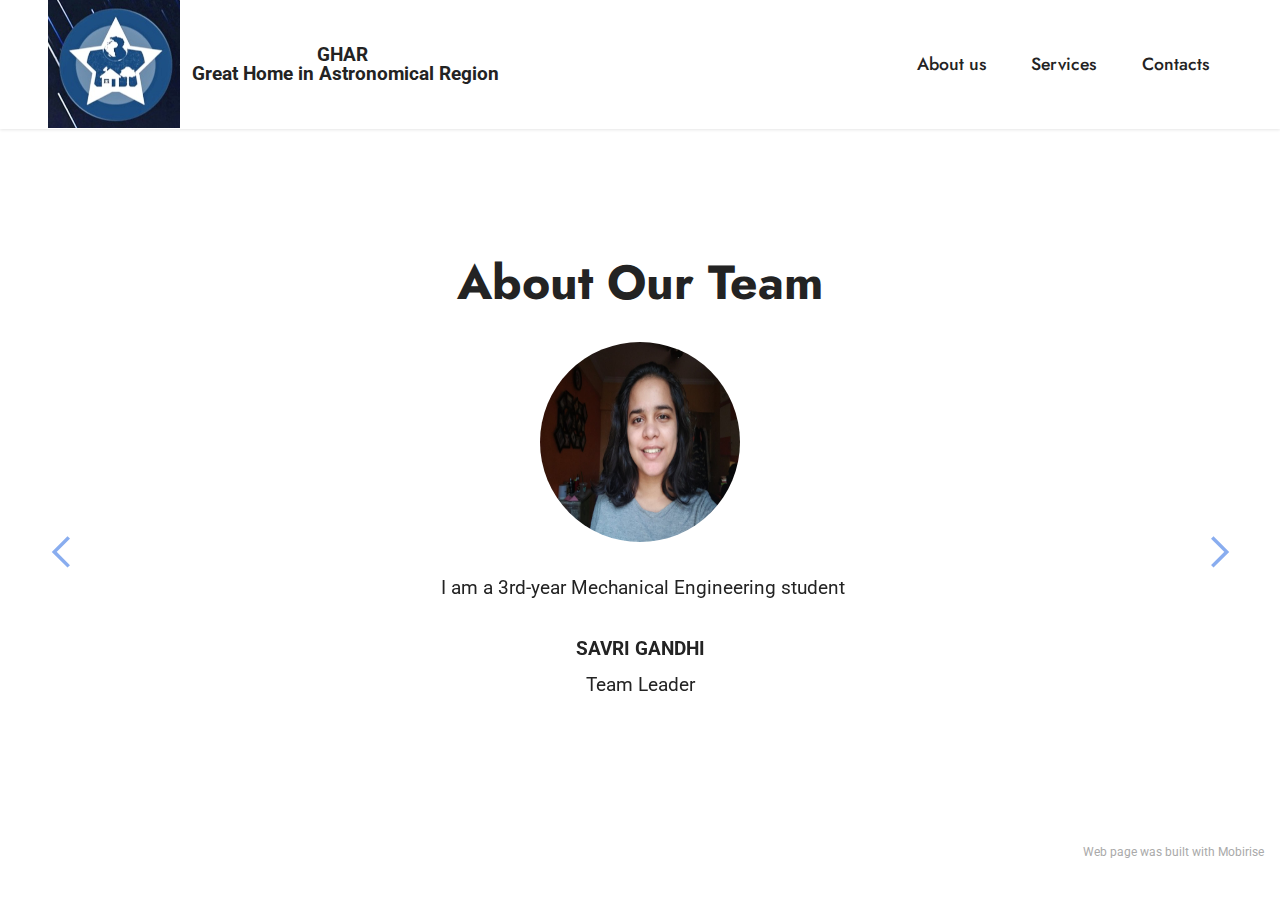
==== commit ff97fd7a: "changes to about page" ====
--- a/page1.html
+++ b/page1.html
@@ -81,8 +81,7 @@
                             <img src="assets/images/savri.jpeg" alt="">
                         </div>
                         <div class="user_text mb-4">
-                            <p class="mbr-fonts-style display-7">&nbsp;I am a 3rd-year Mechanical Engineering student from K.J.Somaiya College of Engineering. I am a Design Engineer in the Aeromodelling team of my college, where I work on fuselage design and stress analysis of Remote Control Airplanes.
-<br>I am a huge space enthusiast and love talking about space. Very recently I designed a 6 month mission to the Moon for a competition, where I won first place!</p>
+                            <p class="mbr-fonts-style display-7">&nbsp;I am a 3rd-year Mechanical Engineering student</p>
                         </div>
                         <div class="user_name mbr-fonts-style mb-2 display-7"><strong>SAVRI GANDHI</strong></div>
                         <div class="user_desk mbr-fonts-style display-7">Team Leader</div>
@@ -265,4 +264,4 @@
   
   
 </body>
-</html>+</html>
